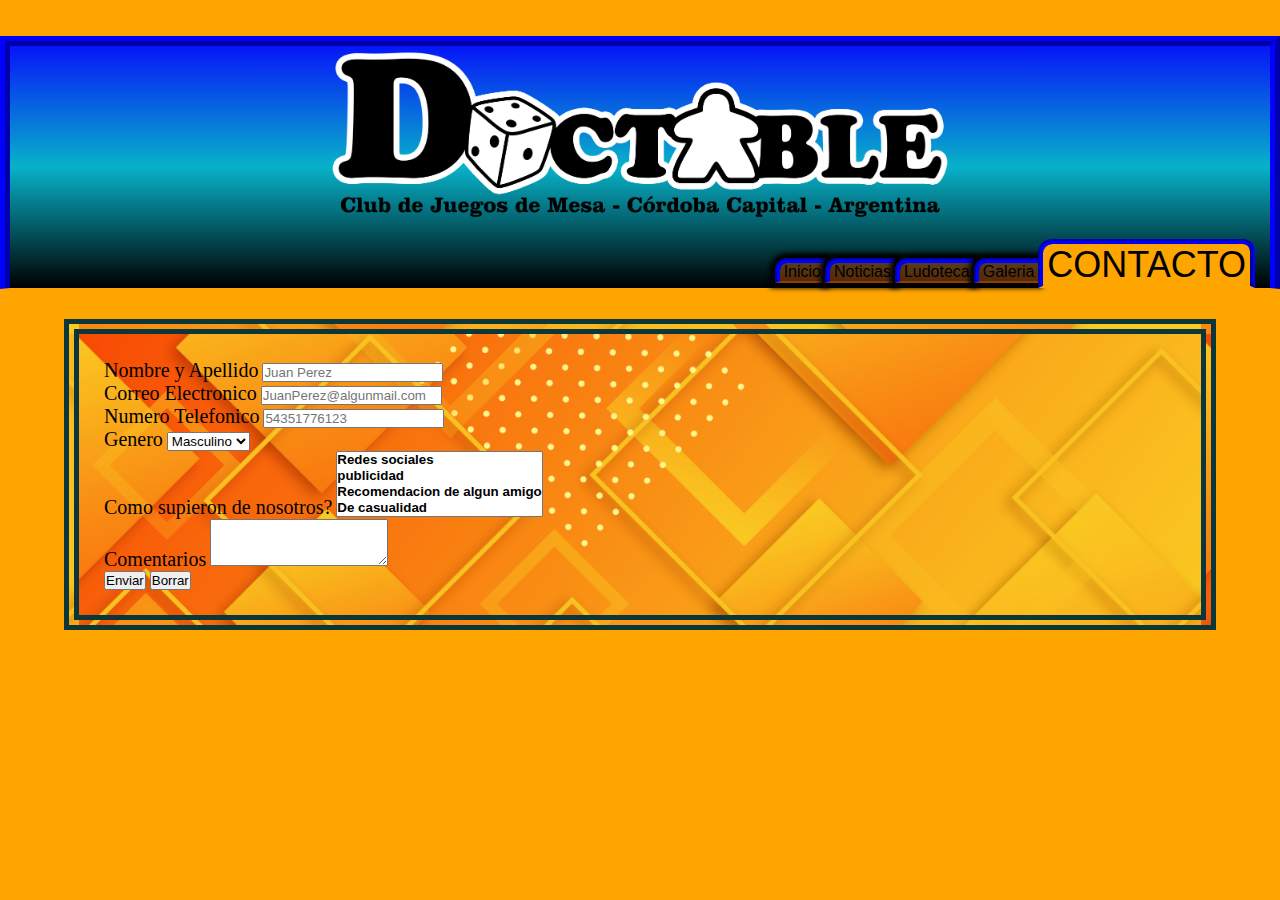
==== pages/contacto.html @ a6e2a00e "RevisionFinal" ====
<!DOCTYPE html>
<html lang="es">
<head>
    <meta charset="UTF-8">
    <meta http-equiv="X-UA-Compatible" content="IE=edge">
    <meta name="viewport" content="width=device-width, initial-scale=1.0">
    <meta name="description" content="Club de juego de mesa Doctable ubicado en cordoba contactate con nosotros para sacar cualquier duda"></head><br/><br/>
    <title>Doctable.cba</title>
    <link rel="stylesheet" href="https://cdn.jsdelivr.net/npm/bootstrap@4.6.1/dist/css/bootstrap.min.css" integrity="sha384-zCbKRCUGaJDkqS1kPbPd7TveP5iyJE0EjAuZQTgFLD2ylzuqKfdKlfG/eSrtxUkn" crossorigin="anonymous">
    <link rel="stylesheet" href="../css/estilo.css">
    <link rel="stylesheet" href="https://cdnjs.cloudflare.com/ajax/libs/font-awesome/6.1.1/css/all.min.css" integrity="sha512-KfkfwYDsLkIlwQp6LFnl8zNdLGxu9YAA1QvwINks4PhcElQSvqcyVLLD9aMhXd13uQjoXtEKNosOWaZqXgel0g==" crossorigin="anonymous" referrerpolicy="no-referrer" />
    <link rel="stylesheet" href="https://cdnjs.cloudflare.com/ajax/libs/animate.css/4.1.1/animate.min.css"/>
  </head>
<body class="fondoContacto">
    
    <header>
      <a href="../index.html"><img src="../images/Iso Doctable.png" alt="logo" class="logo"></a>
        <nav>
            <ul class="navegador">
                <li class="navIzquierda"><a href="../index.html">Inicio</a></li>
                <li class="navIzquierda"><a href="noticias.html">Noticias</a></li>
                <li class="navIzquierda"><a href="ludoteca.html">Ludoteca</a></li>
                <li class="navIzquierda"><a href="galeria.html">Galeria</a></li>
                <li class="navActivo"><a href="contacto.html">Contacto</a></li>
            </ul>
        </nav>
    </header>

    <main class="contacto">
        <form class="container formulario">
            <div class="form-group">
              <label for="exampleFormControlInput1">Nombre y Apellido</label>
              <input type="text" class="form-control" placeholder="Juan Perez">
            </div>
            <div class="form-group">
              <label for="exampleFormControlInput1">Correo Electronico</label>
              <input type="email" class="form-control" id="exampleFormControlInput1" placeholder="JuanPerez@algunmail.com">
            </div>
            <div class="form-group">
              <label for="exampleFormControlInput1">Numero Telefonico</label>
              <input type="email" class="form-control" id="exampleFormControlInput1" placeholder="54351776123">
            </div>
            <div class="form-group">
              <label for="exampleFormControlSelect1">Genero</label>
              <select class="form-control" id="exampleFormControlSelect1">
                <option>Masculino</option>
                <option>Femenino</option>
                <option>indefinido</option>
              </select>
            </div>
            <div class="form-group">
              <label for="exampleFormControlSelect2">Como supieron de nosotros?</label>
              <select multiple class="form-control" id="exampleFormControlSelect2">
                <option>Redes sociales</option>
                <option>publicidad</option>
                <option>Recomendacion de algun amigo</option>
                <option>De casualidad</option>
                <option>Por otro club</option>
              </select>
            </div>
            <div class="form-group">
              <label for="exampleFormControlTextarea1">Comentarios</label>
              <textarea class="form-control" id="exampleFormControlTextarea1" rows="3"></textarea>
            </div>
            <a href="./formulario.html"><button type="button" class="btn btn-primary">Enviar</button></a>
            <button type="reset" class="btn btn-secondary">Borrar</button>
          </form>
    </main>

    <footer id="pie">
        <div class="iconosFooter">
            <a href="https://www.instagram.com/doctable.cba/"target="_blank">
            <i class="fa-brands fa-instagram-square"></i></a>
            <a href="https://www.facebook.com/Doctablecba"target="_blank">
            <i class="fa-brands fa-facebook"></i>
            </a>
        </div>
    
    </footer>
    <script src="https://cdn.jsdelivr.net/npm/jquery@3.5.1/dist/jquery.slim.min.js" integrity="sha384-DfXdz2htPH0lsSSs5nCTpuj/zy4C+OGpamoFVy38MVBnE+IbbVYUew+OrCXaRkfj" crossorigin="anonymous"></script>
<script src="https://cdn.jsdelivr.net/npm/bootstrap@4.6.1/dist/js/bootstrap.bundle.min.js" integrity="sha384-fQybjgWLrvvRgtW6bFlB7jaZrFsaBXjsOMm/tB9LTS58ONXgqbR9W8oWht/amnpF" crossorigin="anonymous"></script>
</body>
</html>
---- css/estilo.css ----
@import url("https://fonts.googleapis.com/css?family=Raleway:200");
* {
  padding: 0;
  margin: 0;
  box-sizing: border-box;
}

body {
  height: auto;
  width: 100%;
  background-color: orange;
}

header {
  box-sizing: border-box;
  align-items: baseline;
  background-color: orange;
  background-image: linear-gradient(#0616f8, #07b2c9, black);
  border-top: 10px;
  border-right: 10px;
  border-left: 10px;
  border-color: blue;
  border-bottom: 0.1px hidden orange;
  border-style: ridge;
  margin-bottom: 15px;
  animation-name: fadeIn;
  animation-duration: 1s;
  animation-delay: 0s;
}
header .logo {
  margin-left: 25%;
  box-sizing: border-box;
  height: 50%;
  width: 50%;
  animation-duration: 3s;
  animation-name: tada;
}
header nav ul.navegador {
  display: flex;
  flex-flow: row wrap;
  align-items: baseline;
  justify-content: flex-end;
  font-family: Arial, Helvetica, sans-serif;
  list-style: none;
  font-size: 16px;
  text-align-last: right;
  margin-bottom: 0px;
  margin-right: 15px;
  margin-left: auto;
}
header nav ul.navegador .navActivo {
  font-size: 36px;
  text-transform: uppercase;
  background-color: orange;
  padding: 0 4px 0 4px;
  border: 5px groove blue;
  border-bottom: 2px solid orange;
  border-top-left-radius: 14px;
  margin-bottom: 0px;
}
header nav ul.navegador .navDerecha {
  background-color: rgba(255, 102, 0, 0.3411764706);
  border-bottom: 6px solid rgba(255, 102, 0, 0.3411764706);
  border-left: 0px hidden;
  border-top-left-radius: 0px;
  padding: 0 4px 0 4px;
  margin-bottom: 0px;
  box-shadow: 0px 0px 5px 5px black;
}
header nav ul.navegador .navIzquierda {
  background-color: rgba(255, 102, 0, 0.3411764706);
  border-bottom: 2px solid rgba(255, 102, 0, 0.3411764706);
  border-right: 0px hidden;
  border-top-right-radius: 0px;
  padding: 0 4px 0 4px;
  margin-bottom: 0px;
  box-shadow: 0px 0px 5px 5px black;
}
header nav ul.navegador li {
  display: inline-block;
  border: 5px groove blue;
  border-bottom-style: solid;
  border-top-right-radius: 12px;
  border-top-left-radius: 12px;
  margin: right 0.001px;
  margin-bottom: 0px;
}
header nav ul.navegador a {
  color: black;
  text-decoration: none;
}
@media only screen and (max-width: 455px) {
  header nav ul.navegador {
    font-size: 10px;
  }
  header ul .navActivo {
    font-size: 15px !important;
  }
  header section.inicioNoticias {
    width: 90%;
  }
  header h2.tituloNoticias {
    margin: 0 auto;
  }
  header img.juego1, header main section.inicioLudoteca img.juego2, main section.inicioLudoteca header img.juego2 {
    margin: 0 auto;
  }
  header img.juego2 {
    margin: 0 auto;
  }
}

main {
  box-sizing: border-box;
  width: 100%;
}
main .inicioGaleria {
  border: 12px inset #0000ff;
  border-radius: 60px;
}
main section.inicioNoticias {
  display: grid;
  grid-template-columns: 1fr 50px 1fr;
  grid-template-rows: 40px 200px 1fr;
  justify-items: center;
  margin: 0 auto;
  padding: 0;
  width: 80%;
  background-image: url(../images/fondo\ noticias.webp);
  background-size: cover;
  background-repeat: no-repeat;
}
main h2.tituloNoticias {
  grid-row: 1/2;
  grid-column: 1/4;
  justify-content: center;
  font-size: 35px;
  font-family: fantasy;
}
main h2.tituloNoticias a {
  text-decoration: none;
  color: green;
}
main div.fotoNoticias {
  display: flex;
  flex-flow: row wrap;
}
main .fotoNoticia {
  display: inline-block;
  height: 250px;
  width: 250px;
  border: 5px ridge orange;
  border-radius: 10px;
  margin-bottom: 10px;
}
main .fotoNoticia:hover {
  transform: scale(1.1);
  transition: 1s;
  box-shadow: 5px 5px 5px 5px #000000;
}
main .noticia1, main body.fondoNoticias section.noticias div.noticia2, body.fondoNoticias section.noticias main div.noticia2 {
  grid-row: 2/4;
  grid-column: 1/2;
}
main .noticia2 {
  grid-row: 2/4;
  grid-column: 3/4;
}
@media only screen and (max-width: 640px) {
  main section.inicioNoticias {
    display: grid;
    grid-template-columns: 1fr 200px 1fr;
    grid-template-rows: 40px 200px 220px;
  }
  main .noticia1, main body.fondoNoticias section.noticias div.noticia2, body.fondoNoticias section.noticias main div.noticia2 {
    grid-row: 2/3;
    grid-column: 2/3;
    justify-self: flex-start;
  }
  main .noticia2 {
    grid-row: 3/4;
    grid-column: 2/3;
    justify-self: flex-start;
    margin-top: 10px;
  }
  main .fotoNoticia {
    height: 200px;
    width: 200px;
  }
}
main section.inicioLudoteca {
  display: grid;
  grid-template-columns: 1fr 1fr 250px 1fr 1fr;
  grid-template-rows: 80px 220px 220px;
  width: 80%;
  margin: 0 auto;
  background-image: url(../images/Ludoteca_fondo.jpg);
  background-repeat: no-repeat;
  background-size: cover;
  margin-top: 25px;
  margin-bottom: 25px;
}
main section.inicioLudoteca h2.tituloLudoteca {
  grid-column: 1/6;
  grid-row: 1/2;
  text-align: center;
  font-size: 35px;
  font-family: fantasy;
  margin-bottom: 30px;
}
main section.inicioLudoteca .fotoJuego1 {
  grid-column: 1/3;
  grid-row: 2/3;
  margin-top: 5px;
}
main section.inicioLudoteca .fotojuego2 {
  grid-column: 1/3;
  grid-row: 3/4;
}
main section.inicioLudoteca .texto1, main section.inicioLudoteca .texto2 {
  grid-column: 2/6;
  grid-row: 2/3;
  display: inline-block;
  font-size: 16px;
  font-family: fantasy;
  overflow-x: auto;
  color: blue;
  margin-top: 5px;
  margin-left: 5%;
  margin-right: 5%;
  padding: 10px;
  border: 10px solid black;
  border-radius: 30px;
  background-color: aliceblue;
  opacity: 0.7;
}
main section.inicioLudoteca .texto2 {
  grid-column: 2/6;
  grid-row: 3/4;
}
main section.inicioLudoteca .juego1, main section.inicioLudoteca .juego2 {
  height: 200px;
  width: 200px;
  --borderWidth: 3px;
  background: #1D1F20;
  position: relative;
  border-radius: var(--borderWidth);
  margin-left: 5%;
}
main section.inicioLudoteca .juego1:after, main section.inicioLudoteca .juego2:after {
  content: "";
  position: absolute;
  top: calc(-1 * var(--borderWidth));
  left: calc(-1 * var(--borderWidth));
  height: calc(100% + var(--borderWidth) * 2);
  width: calc(100% + var(--borderWidth) * 2);
  background: linear-gradient(60deg, #f79533, #f37055, #ef4e7b, #a166ab, #5073b8, #1098ad, #07b39b, #6fba82);
  border-radius: calc(2 * var(--borderWidth));
  z-index: -1;
  animation: animatedgradient 3s ease alternate infinite;
  background-size: 300% 300%;
}
main section.inicioLudoteca .juego2 {
  margin-top: 10px;
  margin-left: 10%;
}
main section.inicioLudoteca u {
  display: block;
  margin-left: 30px;
}
@media only screen and (max-width: 600px) {
  main section.inicioLudoteca {
    display: grid;
    grid-template-columns: 1fr 220px 1fr;
    grid-template-rows: 40px 220px 220px 220px 220px;
    justify-items: center;
  }
  main section.inicioLudoteca .fotoJuego1 {
    grid-row: 2/3;
    grid-column: 2/3;
    margin-left: 0;
    justify-self: center;
  }
  main section.inicioLudoteca .fotoJuego2 {
    grid-row: 4/5;
    grid-column: 2/3;
    justify-self: center;
  }
  main section.inicioLudoteca .texto1, main section.inicioLudoteca .texto2 {
    grid-row: 3/4;
    grid-column: 2/3;
    height: auto;
    width: 100%;
    justify-self: center;
  }
  main section.inicioLudoteca .texto2 {
    grid-row: 5/6;
    grid-column: 2/3;
    height: auto;
    width: 100%;
    justify-self: center;
  }
  main section.inicioLudoteca .juego1, main section.inicioLudoteca .juego2 {
    margin: 0 auto;
  }
  main section.inicioLudoteca .juego2 {
    margin: 0 auto;
    margin-top: 10px;
  }
}
main section.inicioGaleria {
  display: flex;
  flex-flow: column nowrap;
  align-items: center;
  justify-content: center;
  box-sizing: border-box;
  height: auto;
  width: 75%;
  margin: 0 auto;
  padding: 5%;
  background-image: url(../images/marco_galeria.jpg);
  background-repeat: no-repeat;
  background-size: cover;
  margin-bottom: 50px;
}
main section.inicioGaleria h2.tituloGaleria {
  margin-bottom: 25px;
  font-size: 35px;
  font-family: fantasy;
}
main section.inicioGaleria .fotosGaleria {
  display: flex;
  flex-flow: row wrap;
  align-items: center;
  justify-content: center;
}
main section.inicioGaleria img.fotoGaleria {
  height: auto;
  width: 200px;
  border-radius: 25px;
  margin: 10px;
  border: 10px ridge #327c10;
}
main section.inicioGaleria img.fotoGaleria:hover {
  transform: scale(1.1);
  box-shadow: 0px 10px 20px 15px rgb(248, 10, 10);
  transition: 1s;
}
main .inicioLudoteca {
  border: 12px inset #3a373f;
  border-radius: 60px;
}
main section.inicioNoticias {
  display: grid;
  grid-template-columns: 1fr 50px 1fr;
  grid-template-rows: 40px 200px 1fr;
  justify-items: center;
  margin: 0 auto;
  padding: 0;
  width: 80%;
  background-image: url(../images/fondo\ noticias.webp);
  background-size: cover;
  background-repeat: no-repeat;
}
main h2.tituloNoticias {
  grid-row: 1/2;
  grid-column: 1/4;
  justify-content: center;
  font-size: 35px;
  font-family: fantasy;
}
main h2.tituloNoticias a {
  text-decoration: none;
  color: green;
}
main div.fotoNoticias {
  display: flex;
  flex-flow: row wrap;
}
main .fotoNoticia {
  display: inline-block;
  height: 250px;
  width: 250px;
  border: 5px ridge orange;
  border-radius: 10px;
  margin-bottom: 10px;
}
main .fotoNoticia:hover {
  transform: scale(1.1);
  transition: 1s;
  box-shadow: 5px 5px 5px 5px #000000;
}
main .noticia1, main body.fondoNoticias section.noticias div.noticia2, body.fondoNoticias section.noticias main div.noticia2 {
  grid-row: 2/4;
  grid-column: 1/2;
}
main .noticia2 {
  grid-row: 2/4;
  grid-column: 3/4;
}
@media only screen and (max-width: 640px) {
  main section.inicioNoticias {
    display: grid;
    grid-template-columns: 1fr 200px 1fr;
    grid-template-rows: 40px 200px 220px;
  }
  main .noticia1, main body.fondoNoticias section.noticias div.noticia2, body.fondoNoticias section.noticias main div.noticia2 {
    grid-row: 2/3;
    grid-column: 2/3;
    justify-self: flex-start;
  }
  main .noticia2 {
    grid-row: 3/4;
    grid-column: 2/3;
    justify-self: flex-start;
    margin-top: 10px;
  }
  main .fotoNoticia {
    height: 200px;
    width: 200px;
  }
}
main section.inicioLudoteca {
  display: grid;
  grid-template-columns: 1fr 1fr 250px 1fr 1fr;
  grid-template-rows: 80px 220px 220px;
  width: 80%;
  margin: 0 auto;
  background-image: url(../images/Ludoteca_fondo.jpg);
  background-repeat: no-repeat;
  background-size: cover;
  margin-top: 25px;
  margin-bottom: 25px;
}
main section.inicioLudoteca h2.tituloLudoteca {
  grid-column: 1/6;
  grid-row: 1/2;
  text-align: center;
  font-size: 35px;
  font-family: fantasy;
  margin-bottom: 30px;
}
main section.inicioLudoteca .fotoJuego1 {
  grid-column: 1/3;
  grid-row: 2/3;
  margin-top: 5px;
}
main section.inicioLudoteca .fotojuego2 {
  grid-column: 1/3;
  grid-row: 3/4;
}
main section.inicioLudoteca .texto1, main section.inicioLudoteca .texto2 {
  grid-column: 2/6;
  grid-row: 2/3;
  display: inline-block;
  font-size: 16px;
  font-family: fantasy;
  overflow-x: auto;
  color: blue;
  margin-top: 5px;
  margin-left: 5%;
  margin-right: 5%;
  padding: 10px;
  border: 10px solid black;
  border-radius: 30px;
  background-color: aliceblue;
  opacity: 0.7;
}
main section.inicioLudoteca .texto2 {
  grid-column: 2/6;
  grid-row: 3/4;
}
main section.inicioLudoteca .juego1, main section.inicioLudoteca .juego2 {
  height: 200px;
  width: 200px;
  --borderWidth: 3px;
  background: #1D1F20;
  position: relative;
  border-radius: var(--borderWidth);
  margin-left: 5%;
}
main section.inicioLudoteca .juego1:after, main section.inicioLudoteca .juego2:after {
  content: "";
  position: absolute;
  top: calc(-1 * var(--borderWidth));
  left: calc(-1 * var(--borderWidth));
  height: calc(100% + var(--borderWidth) * 2);
  width: calc(100% + var(--borderWidth) * 2);
  background: linear-gradient(60deg, #f79533, #f37055, #ef4e7b, #a166ab, #5073b8, #1098ad, #07b39b, #6fba82);
  border-radius: calc(2 * var(--borderWidth));
  z-index: -1;
  animation: animatedgradient 3s ease alternate infinite;
  background-size: 300% 300%;
}
main section.inicioLudoteca .juego2 {
  margin-top: 10px;
  margin-left: 10%;
}
main section.inicioLudoteca u {
  display: block;
  margin-left: 30px;
}
@media only screen and (max-width: 600px) {
  main section.inicioLudoteca {
    display: grid;
    grid-template-columns: 1fr 220px 1fr;
    grid-template-rows: 40px 220px 220px 220px 220px;
    justify-items: center;
  }
  main section.inicioLudoteca .fotoJuego1 {
    grid-row: 2/3;
    grid-column: 2/3;
    margin-left: 0;
    justify-self: center;
  }
  main section.inicioLudoteca .fotoJuego2 {
    grid-row: 4/5;
    grid-column: 2/3;
    justify-self: center;
  }
  main section.inicioLudoteca .texto1, main section.inicioLudoteca .texto2 {
    grid-row: 3/4;
    grid-column: 2/3;
    height: auto;
    width: 100%;
    justify-self: center;
  }
  main section.inicioLudoteca .texto2 {
    grid-row: 5/6;
    grid-column: 2/3;
    height: auto;
    width: 100%;
    justify-self: center;
  }
  main section.inicioLudoteca .juego1, main section.inicioLudoteca .juego2 {
    margin: 0 auto;
  }
  main section.inicioLudoteca .juego2 {
    margin: 0 auto;
    margin-top: 10px;
  }
}
main section.inicioGaleria {
  display: flex;
  flex-flow: column nowrap;
  align-items: center;
  justify-content: center;
  box-sizing: border-box;
  height: auto;
  width: 75%;
  margin: 0 auto;
  padding: 5%;
  background-image: url(../images/marco_galeria.jpg);
  background-repeat: no-repeat;
  background-size: cover;
  margin-bottom: 50px;
}
main section.inicioGaleria h2.tituloGaleria {
  margin-bottom: 25px;
  font-size: 35px;
  font-family: fantasy;
}
main section.inicioGaleria .fotosGaleria {
  display: flex;
  flex-flow: row wrap;
  align-items: center;
  justify-content: center;
}
main section.inicioGaleria img.fotoGaleria {
  height: auto;
  width: 200px;
  border-radius: 25px;
  margin: 10px;
  border: 10px ridge #327c10;
}
main section.inicioGaleria img.fotoGaleria:hover {
  transform: scale(1.1);
  box-shadow: 0px 10px 20px 15px rgb(248, 10, 10);
  transition: 1s;
}
main .inicioNoticias {
  border: 12px inset #a52a2a;
  border-radius: 60px;
}
main section.inicioNoticias {
  display: grid;
  grid-template-columns: 1fr 50px 1fr;
  grid-template-rows: 40px 200px 1fr;
  justify-items: center;
  margin: 0 auto;
  padding: 0;
  width: 80%;
  background-image: url(../images/fondo\ noticias.webp);
  background-size: cover;
  background-repeat: no-repeat;
}
main h2.tituloNoticias {
  grid-row: 1/2;
  grid-column: 1/4;
  justify-content: center;
  font-size: 35px;
  font-family: fantasy;
}
main h2.tituloNoticias a {
  text-decoration: none;
  color: green;
}
main div.fotoNoticias {
  display: flex;
  flex-flow: row wrap;
}
main .fotoNoticia {
  display: inline-block;
  height: 250px;
  width: 250px;
  border: 5px ridge orange;
  border-radius: 10px;
  margin-bottom: 10px;
}
main .fotoNoticia:hover {
  transform: scale(1.1);
  transition: 1s;
  box-shadow: 5px 5px 5px 5px #000000;
}
main .noticia1, main body.fondoNoticias section.noticias div.noticia2, body.fondoNoticias section.noticias main div.noticia2 {
  grid-row: 2/4;
  grid-column: 1/2;
}
main .noticia2 {
  grid-row: 2/4;
  grid-column: 3/4;
}
@media only screen and (max-width: 640px) {
  main section.inicioNoticias {
    display: grid;
    grid-template-columns: 1fr 200px 1fr;
    grid-template-rows: 40px 200px 220px;
  }
  main .noticia1, main body.fondoNoticias section.noticias div.noticia2, body.fondoNoticias section.noticias main div.noticia2 {
    grid-row: 2/3;
    grid-column: 2/3;
    justify-self: flex-start;
  }
  main .noticia2 {
    grid-row: 3/4;
    grid-column: 2/3;
    justify-self: flex-start;
    margin-top: 10px;
  }
  main .fotoNoticia {
    height: 200px;
    width: 200px;
  }
}
main section.inicioLudoteca {
  display: grid;
  grid-template-columns: 1fr 1fr 250px 1fr 1fr;
  grid-template-rows: 80px 220px 220px;
  width: 80%;
  margin: 0 auto;
  background-image: url(../images/Ludoteca_fondo.jpg);
  background-repeat: no-repeat;
  background-size: cover;
  margin-top: 25px;
  margin-bottom: 25px;
}
main section.inicioLudoteca h2.tituloLudoteca {
  grid-column: 1/6;
  grid-row: 1/2;
  text-align: center;
  font-size: 35px;
  font-family: fantasy;
  margin-bottom: 30px;
}
main section.inicioLudoteca .fotoJuego1 {
  grid-column: 1/3;
  grid-row: 2/3;
  margin-top: 5px;
}
main section.inicioLudoteca .fotojuego2 {
  grid-column: 1/3;
  grid-row: 3/4;
}
main section.inicioLudoteca .texto1, main section.inicioLudoteca .texto2 {
  grid-column: 2/6;
  grid-row: 2/3;
  display: inline-block;
  font-size: 16px;
  font-family: fantasy;
  overflow-x: auto;
  color: blue;
  margin-top: 5px;
  margin-left: 5%;
  margin-right: 5%;
  padding: 10px;
  border: 10px solid black;
  border-radius: 30px;
  background-color: aliceblue;
  opacity: 0.7;
}
main section.inicioLudoteca .texto2 {
  grid-column: 2/6;
  grid-row: 3/4;
}
main section.inicioLudoteca .juego1, main section.inicioLudoteca .juego2 {
  height: 200px;
  width: 200px;
  --borderWidth: 3px;
  background: #1D1F20;
  position: relative;
  border-radius: var(--borderWidth);
  margin-left: 5%;
}
main section.inicioLudoteca .juego1:after, main section.inicioLudoteca .juego2:after {
  content: "";
  position: absolute;
  top: calc(-1 * var(--borderWidth));
  left: calc(-1 * var(--borderWidth));
  height: calc(100% + var(--borderWidth) * 2);
  width: calc(100% + var(--borderWidth) * 2);
  background: linear-gradient(60deg, #f79533, #f37055, #ef4e7b, #a166ab, #5073b8, #1098ad, #07b39b, #6fba82);
  border-radius: calc(2 * var(--borderWidth));
  z-index: -1;
  animation: animatedgradient 3s ease alternate infinite;
  background-size: 300% 300%;
}
main section.inicioLudoteca .juego2 {
  margin-top: 10px;
  margin-left: 10%;
}
main section.inicioLudoteca u {
  display: block;
  margin-left: 30px;
}
@media only screen and (max-width: 600px) {
  main section.inicioLudoteca {
    display: grid;
    grid-template-columns: 1fr 220px 1fr;
    grid-template-rows: 40px 220px 220px 220px 220px;
    justify-items: center;
  }
  main section.inicioLudoteca .fotoJuego1 {
    grid-row: 2/3;
    grid-column: 2/3;
    margin-left: 0;
    justify-self: center;
  }
  main section.inicioLudoteca .fotoJuego2 {
    grid-row: 4/5;
    grid-column: 2/3;
    justify-self: center;
  }
  main section.inicioLudoteca .texto1, main section.inicioLudoteca .texto2 {
    grid-row: 3/4;
    grid-column: 2/3;
    height: auto;
    width: 100%;
    justify-self: center;
  }
  main section.inicioLudoteca .texto2 {
    grid-row: 5/6;
    grid-column: 2/3;
    height: auto;
    width: 100%;
    justify-self: center;
  }
  main section.inicioLudoteca .juego1, main section.inicioLudoteca .juego2 {
    margin: 0 auto;
  }
  main section.inicioLudoteca .juego2 {
    margin: 0 auto;
    margin-top: 10px;
  }
}
main section.inicioGaleria {
  display: flex;
  flex-flow: column nowrap;
  align-items: center;
  justify-content: center;
  box-sizing: border-box;
  height: auto;
  width: 75%;
  margin: 0 auto;
  padding: 5%;
  background-image: url(../images/marco_galeria.jpg);
  background-repeat: no-repeat;
  background-size: cover;
  margin-bottom: 50px;
}
main section.inicioGaleria h2.tituloGaleria {
  margin-bottom: 25px;
  font-size: 35px;
  font-family: fantasy;
}
main section.inicioGaleria .fotosGaleria {
  display: flex;
  flex-flow: row wrap;
  align-items: center;
  justify-content: center;
}
main section.inicioGaleria img.fotoGaleria {
  height: auto;
  width: 200px;
  border-radius: 25px;
  margin: 10px;
  border: 10px ridge #327c10;
}
main section.inicioGaleria img.fotoGaleria:hover {
  transform: scale(1.1);
  box-shadow: 0px 10px 20px 15px rgb(248, 10, 10);
  transition: 1s;
}

footer .iconosFooter {
  height: 20px;
  position: fixed;
  padding: 10px;
  bottom: 40px;
  left: 15px;
}
footer i {
  font-size: 50px;
}

body.fondoNoticias {
  background-image: url(../images/background_noticias.webp);
}
body.fondoNoticias section.noticias {
  display: grid;
  grid-template-columns: 200px 1fr 1fr;
  grid-template-rows: 10px 250px 1fr;
  justify-items: center;
  padding: 15px;
  margin-bottom: 40px;
}
body.fondoNoticias section.noticias div.noticia1, body.fondoNoticias section.noticias div.noticia2 {
  grid-column: 1/4;
  grid-row: 2/3;
  display: flex;
  flex-direction: row;
}
body.fondoNoticias section.noticias div.noticia1 .imgNoticia, body.fondoNoticias section.noticias div.noticia2 .imgNoticia {
  height: 200px;
  width: 200px;
  margin-top: 25px;
  border: 11px double blueviolet;
}
body.fondoNoticias section.noticias div.noticia1 .infoNoticia, body.fondoNoticias section.noticias div.noticia2 .infoNoticia {
  font-size: 19px;
  font-family: fantasy;
  color: blue;
  overflow-y: auto;
  height: 200px;
  max-width: 90%;
  min-width: 300px;
  margin-top: 25px;
  margin-right: 15px;
  margin-left: 10px;
  padding: 10px;
  border: 5px double black;
  border-radius: 30px;
  background-color: aliceblue;
  opacity: 0.7;
  text-align: justify;
}
body.fondoNoticias section.noticias div.noticia2 {
  grid-column: 1/4;
  grid-row: 3/4;
  display: flex;
  flex-direction: row;
  margin-bottom: 20px;
}
@media only screen and (max-width: 1000px) {
  body.fondoNoticias .infoNoticia {
    font-size: 14px;
  }
}
@media only screen and (max-width: 500px) {
  body.fondoNoticias section.noticias {
    grid-template-columns: 1fr 200px 1fr;
    grid-template-rows: 10px 200px 200px 200px 1fr;
    justify-content: center;
  }
  body.fondoNoticias section.noticias div.noticia1, body.fondoNoticias section.noticias div.noticia2 {
    display: flex;
    flex-flow: column nowrap;
    flex-direction: column;
    align-self: center;
    justify-self: center;
    grid-column: 2/3;
    grid-row: 2/4;
  }
  body.fondoNoticias section.noticias div.noticia1 .infoNoticia, body.fondoNoticias section.noticias div.noticia2 .infoNoticia {
    font-size: 12px;
  }
  body.fondoNoticias section.noticias div.noticia2 {
    display: flex;
    flex-flow: column nowrap;
    flex-direction: column;
    align-self: center;
    justify-self: center;
    grid-column: 2/3;
    grid-row: 4/6;
  }
  body.fondoNoticias .imgNoticia {
    height: 250px;
    width: 250px;
    margin: 0 auto;
  }
  body.fondoNoticias .infoNoticia {
    margin: 0 auto;
    margin-top: 15px;
  }
}

body.fondoLudoteca {
  background-image: url(../images/fondo_ludoteca.jpg);
  background-attachment: fixed;
}

main section.juegoLudoteca div.juegoLudoteca1 {
  display: grid;
  grid-template-columns: 1fr 1fr 250px 1fr 1fr;
  grid-template-rows: 80px 220px 20px 280px;
  width: 80%;
  margin: 0 auto;
  background-image: url(../images/Ludoteca_fondo.jpg);
  background-repeat: no-repeat;
  background-size: cover;
  margin-top: 25px;
  margin-bottom: 25px;
  border: 10px double black;
}
main section.juegoLudoteca div.juegoLudoteca1 h2.civilization {
  grid-column: 1/6;
  grid-row: 1/2;
  font-size: 26px;
  font-family: fantasy;
  text-align: center;
  color: blue;
}
main section.juegoLudoteca div.juegoLudoteca1 .tituloLudoteca2 {
  grid-column: 1/6;
  grid-row: 3/4;
  text-align: center;
  text-transform: uppercase;
  font-family: fantasy;
  font-size: 16px;
}
main section.juegoLudoteca div.juegoLudoteca1 p.sinopsisLudoteca {
  grid-column: 3/6;
  grid-row: 2/3;
  display: inline-block;
  font-size: 16px;
  font-family: fantasy;
  overflow-x: auto;
  color: blue;
  margin-top: 5px;
  margin-left: 5%;
  margin-right: 5%;
  padding: 10px;
  border: 10px solid black;
  border-radius: 30px;
  background-color: aliceblue;
  opacity: 0.7;
}
main section.juegoLudoteca div.juegoLudoteca1 p.sinopsisLudoteca span.tituloLudoteca {
  display: block;
  text-transform: uppercase;
  margin-left: 12%;
}
main section.juegoLudoteca div.juegoLudoteca1 img.imgJuego {
  grid-column: 1/3;
  grid-row: 2/3;
  justify-self: center;
  margin-top: 5px;
  height: 200px;
  width: 200px;
  border-radius: 50px;
  border: 5px;
  border-style: double;
  margin-left: 5%;
}
main section.juegoLudoteca div.juegoLudoteca1 iframe.videoLudoteca {
  grid-column: 1/6;
  grid-row: 4/5;
  justify-self: center;
  height: 250px;
  width: 445px;
  border-radius: 15px;
  border: 4px double blueviolet;
  box-shadow: 0px 0px 10px 10px white;
}
main section.juegoLudoteca div.juegoLudoteca2 {
  display: grid;
  grid-template-columns: 1fr 1fr 250px 1fr 1fr;
  grid-template-rows: 80px 220px 20px 280px;
  width: 80%;
  margin: 0 auto;
  background-image: url(../images/Ludoteca_fondo.jpg);
  background-repeat: no-repeat;
  background-size: cover;
  margin-top: 25px;
  margin-bottom: 25px;
  border: 10px double black;
}
main section.juegoLudoteca div.juegoLudoteca2 h2.wonders {
  grid-column: 1/6;
  grid-row: 1/2;
  font-size: 26px;
  font-family: fantasy;
  text-align: center;
  color: blue;
}
main section.juegoLudoteca div.juegoLudoteca2 .tituloLudoteca2 {
  grid-column: 1/6;
  grid-row: 3/4;
  text-align: center;
  text-transform: uppercase;
  font-family: fantasy;
  font-size: 16px;
}
main section.juegoLudoteca div.juegoLudoteca2 p.sinopsisLudoteca {
  grid-column: 3/6;
  grid-row: 2/3;
  display: inline-block;
  font-size: 16px;
  font-family: fantasy;
  overflow-x: auto;
  color: blue;
  margin-top: 5px;
  margin-left: 5%;
  margin-right: 5%;
  padding: 10px;
  border: 10px solid black;
  border-radius: 30px;
  background-color: aliceblue;
  opacity: 0.7;
}
main section.juegoLudoteca div.juegoLudoteca2 p.sinopsisLudoteca span.tituloLudoteca {
  display: block;
  text-transform: uppercase;
  margin-left: 12%;
}
main section.juegoLudoteca div.juegoLudoteca2 img.imgJuego {
  grid-column: 1/3;
  grid-row: 2/3;
  justify-self: center;
  margin-top: 5px;
  height: 200px;
  width: 200px;
  border-radius: 50px;
  border: 5px;
  border-style: double;
  margin-left: 5%;
}
main section.juegoLudoteca div.juegoLudoteca2 iframe.videoLudoteca {
  grid-column: 1/6;
  grid-row: 4/5;
  justify-self: center;
  height: 250px;
  width: 445px;
  border-radius: 15px;
  border: 4px double blueviolet;
  box-shadow: 0px 0px 10px 10px white;
}
@media only screen and (max-width: 700px) {
  main section.juegoLudoteca div.juegoLudoteca1 {
    grid-template-columns: 1fr 300px 1fr;
    grid-template-rows: 40px 200px 200px 200px 1fr;
    justify-content: center;
  }
  main section.juegoLudoteca div.juegoLudoteca1 h2.civilization {
    grid-column: 1/4;
    grid-row: 1/2;
    margin: auto;
  }
  main section.juegoLudoteca div.juegoLudoteca1 img.imgJuego {
    grid-column: 1/4;
    grid-row: 2/3;
    margin: auto;
  }
  main section.juegoLudoteca div.juegoLudoteca1 p.sinopsisLudoteca {
    grid-column: 1/4;
    grid-row: 3/4;
    width: 80%;
    height: 80%;
    margin: auto;
  }
  main section.juegoLudoteca div.juegoLudoteca1 iframe.videoLudoteca {
    grid-column: 1/4;
    grid-row: 4/6;
    width: 80%;
    height: 90%;
    margin-bottom: 15px;
  }
  main section.juegoLudoteca div.juegoLudoteca2 {
    grid-template-columns: 1fr 300px 1fr;
    grid-template-rows: 40px 200px 200px 200px 1fr;
    justify-content: center;
  }
  main section.juegoLudoteca div.juegoLudoteca2 h2.wonders {
    grid-column: 1/4;
    grid-row: 1/2;
    margin: auto;
  }
  main section.juegoLudoteca div.juegoLudoteca2 img.imgJuego {
    grid-column: 1/4;
    grid-row: 2/3;
    margin: auto;
  }
  main section.juegoLudoteca div.juegoLudoteca2 p.sinopsisLudoteca {
    grid-column: 1/4;
    grid-row: 3/4;
    width: 80%;
    height: 80%;
    margin: auto;
  }
  main section.juegoLudoteca div.juegoLudoteca2 iframe.videoLudoteca {
    grid-column: 1/4;
    grid-row: 4/6;
    width: 80%;
    height: 90%;
    margin-bottom: 15px;
  }
}

.fondoGaleria {
  background-image: url(../images/marco_galeria.jpg);
  background-size: cover;
  background-repeat: no-repeat;
}

section.carrusel {
  margin-top: 15%;
  margin-bottom: 50px;
  width: 80%;
  margin-left: 10%;
  border: 15px solid blue;
  border-radius: 40px;
}
section.carrusel .fotoGaleria {
  height: 50%;
  width: 60%;
}

main.contacto form.formulario {
  background-image: url(../images/fondoFormulario.png);
  background-size: cover;
  width: 90%;
  margin: 0 auto;
  margin-top: 30px;
  padding: 25px;
  border: 15px double rgb(11, 55, 58);
}
main.contacto form.formulario label {
  font-family: fantasy;
  font-size: 20px;
}
main.contacto form.formulario option {
  font-weight: bolder;
}

main.agradecimiento {
  border: 10px solid blueviolet;
  background-color: #eea928;
  background-image: url(https://acegif.com/wp-content/gif/confetti-44.gif);
  background-repeat: no-repeat;
  background-size: cover;
}
main.agradecimiento div.jumbotron {
  background-color: transparent;
}
main.agradecimiento div.jumbotron .jugando {
  animation-name: heartBeat;
  animation-duration: 2s;
}

@keyframes fadeIn {
  from {
    opacity: 0;
  }
  to {
    opacity: 1;
  }
}
@keyframes animatedgradient {
  0% {
    background-position: 0% 50%;
  }
  50% {
    background-position: 100% 50%;
  }
  100% {
    background-position: 0% 50%;
  }
}

/*# sourceMappingURL=estilo.css.map */
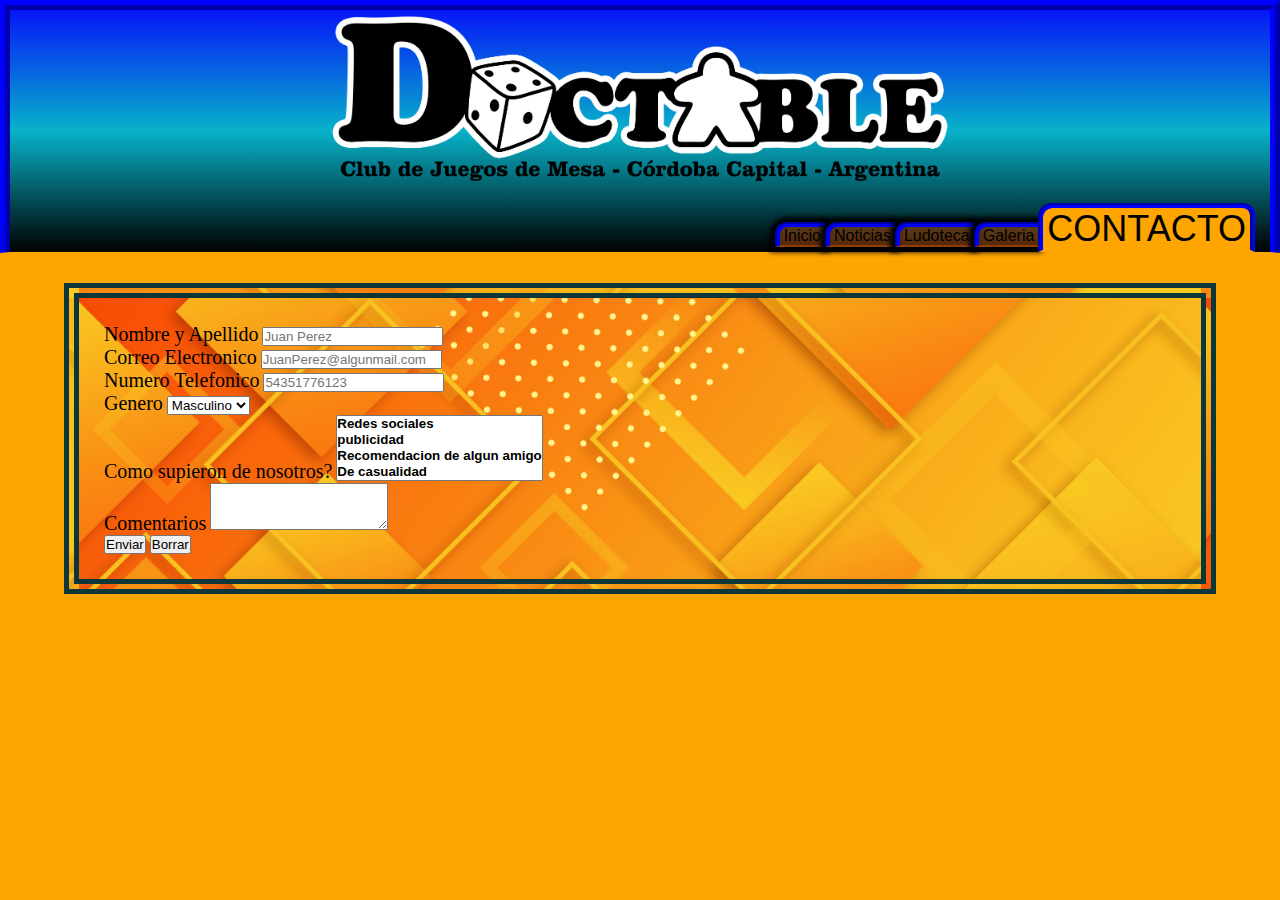
==== commit ecaf3c8f: "ahoraSi" ====
--- a/pages/contacto.html
+++ b/pages/contacto.html
@@ -4,7 +4,7 @@
     <meta charset="UTF-8">
     <meta http-equiv="X-UA-Compatible" content="IE=edge">
     <meta name="viewport" content="width=device-width, initial-scale=1.0">
-    <meta name="description" content="Club de juego de mesa Doctable ubicado en cordoba contactate con nosotros para sacar cualquier duda"></head><br/><br/>
+    <meta name="description" content="Club de juego de mesa Doctable ubicado en cordoba contactate con nosotros para sacar cualquier duda"></head>
     <title>Doctable.cba</title>
     <link rel="stylesheet" href="https://cdn.jsdelivr.net/npm/bootstrap@4.6.1/dist/css/bootstrap.min.css" integrity="sha384-zCbKRCUGaJDkqS1kPbPd7TveP5iyJE0EjAuZQTgFLD2ylzuqKfdKlfG/eSrtxUkn" crossorigin="anonymous">
     <link rel="stylesheet" href="../css/estilo.css">
--- a/css/estilo.css
+++ b/css/estilo.css
@@ -2,7 +2,8 @@
 * {
   padding: 0;
   margin: 0;
-  box-sizing: border-box;
+  -webkit-box-sizing: border-box;
+          box-sizing: border-box;
 }
 
 body {
@@ -12,9 +13,13 @@
 }
 
 header {
-  box-sizing: border-box;
-  align-items: baseline;
+  -webkit-box-sizing: border-box;
+          box-sizing: border-box;
+  -webkit-box-align: baseline;
+      -ms-flex-align: baseline;
+          align-items: baseline;
   background-color: orange;
+  background-image: -webkit-gradient(linear, left top, left bottom, from(#0616f8), color-stop(#07b2c9), to(black));
   background-image: linear-gradient(#0616f8, #07b2c9, black);
   border-top: 10px;
   border-right: 10px;
@@ -23,23 +28,40 @@
   border-bottom: 0.1px hidden orange;
   border-style: ridge;
   margin-bottom: 15px;
-  animation-name: fadeIn;
-  animation-duration: 1s;
-  animation-delay: 0s;
-}
+  -webkit-animation-name: fadeIn;
+          animation-name: fadeIn;
+  -webkit-animation-duration: 1s;
+          animation-duration: 1s;
+  -webkit-animation-delay: 0s;
+          animation-delay: 0s;
+}
+
 header .logo {
   margin-left: 25%;
-  box-sizing: border-box;
+  -webkit-box-sizing: border-box;
+          box-sizing: border-box;
   height: 50%;
   width: 50%;
-  animation-duration: 3s;
-  animation-name: tada;
-}
+  -webkit-animation-duration: 3s;
+          animation-duration: 3s;
+  -webkit-animation-name: tada;
+          animation-name: tada;
+}
+
 header nav ul.navegador {
+  display: -webkit-box;
+  display: -ms-flexbox;
   display: flex;
-  flex-flow: row wrap;
-  align-items: baseline;
-  justify-content: flex-end;
+  -webkit-box-orient: horizontal;
+  -webkit-box-direction: normal;
+      -ms-flex-flow: row wrap;
+          flex-flow: row wrap;
+  -webkit-box-align: baseline;
+      -ms-flex-align: baseline;
+          align-items: baseline;
+  -webkit-box-pack: end;
+      -ms-flex-pack: end;
+          justify-content: flex-end;
   font-family: Arial, Helvetica, sans-serif;
   list-style: none;
   font-size: 16px;
@@ -48,6 +70,7 @@
   margin-right: 15px;
   margin-left: auto;
 }
+
 header nav ul.navegador .navActivo {
   font-size: 36px;
   text-transform: uppercase;
@@ -58,24 +81,29 @@
   border-top-left-radius: 14px;
   margin-bottom: 0px;
 }
+
 header nav ul.navegador .navDerecha {
-  background-color: rgba(255, 102, 0, 0.3411764706);
-  border-bottom: 6px solid rgba(255, 102, 0, 0.3411764706);
+  background-color: #ff660057;
+  border-bottom: 6px solid #ff660057;
   border-left: 0px hidden;
   border-top-left-radius: 0px;
   padding: 0 4px 0 4px;
   margin-bottom: 0px;
-  box-shadow: 0px 0px 5px 5px black;
-}
+  -webkit-box-shadow: 0px 0px 5px 5px black;
+          box-shadow: 0px 0px 5px 5px black;
+}
+
 header nav ul.navegador .navIzquierda {
-  background-color: rgba(255, 102, 0, 0.3411764706);
-  border-bottom: 2px solid rgba(255, 102, 0, 0.3411764706);
+  background-color: #ff660057;
+  border-bottom: 2px solid #ff660057;
   border-right: 0px hidden;
   border-top-right-radius: 0px;
   padding: 0 4px 0 4px;
   margin-bottom: 0px;
-  box-shadow: 0px 0px 5px 5px black;
-}
+  -webkit-box-shadow: 0px 0px 5px 5px black;
+          box-shadow: 0px 0px 5px 5px black;
+}
+
 header nav ul.navegador li {
   display: inline-block;
   border: 5px groove blue;
@@ -85,10 +113,12 @@
   margin: right 0.001px;
   margin-bottom: 0px;
 }
+
 header nav ul.navegador a {
   color: black;
   text-decoration: none;
 }
+
 @media only screen and (max-width: 455px) {
   header nav ul.navegador {
     font-size: 10px;
@@ -111,40 +141,61 @@
 }
 
 main {
-  box-sizing: border-box;
+  -webkit-box-sizing: border-box;
+          box-sizing: border-box;
   width: 100%;
 }
+
 main .inicioGaleria {
   border: 12px inset #0000ff;
   border-radius: 60px;
 }
+
 main section.inicioNoticias {
+  display: -ms-grid;
   display: grid;
-  grid-template-columns: 1fr 50px 1fr;
-  grid-template-rows: 40px 200px 1fr;
+  -ms-grid-columns: 1fr 50px 1fr;
+      grid-template-columns: 1fr 50px 1fr;
+  -ms-grid-rows: 40px 200px 1fr;
+      grid-template-rows: 40px 200px 1fr;
   justify-items: center;
   margin: 0 auto;
   padding: 0;
   width: 80%;
-  background-image: url(../images/fondo\ noticias.webp);
+  background-image: url(../images/fondoNoticias.webp);
   background-size: cover;
   background-repeat: no-repeat;
 }
+
 main h2.tituloNoticias {
+  -ms-grid-row: 1;
+  -ms-grid-row-span: 1;
   grid-row: 1/2;
+  -ms-grid-column: 1;
+  -ms-grid-column-span: 3;
   grid-column: 1/4;
-  justify-content: center;
+  -webkit-box-pack: center;
+      -ms-flex-pack: center;
+          justify-content: center;
   font-size: 35px;
   font-family: fantasy;
 }
+
 main h2.tituloNoticias a {
   text-decoration: none;
   color: green;
 }
+
 main div.fotoNoticias {
+  display: -webkit-box;
+  display: -ms-flexbox;
   display: flex;
-  flex-flow: row wrap;
-}
+  -webkit-box-orient: horizontal;
+  -webkit-box-direction: normal;
+      -ms-flex-flow: row wrap;
+          flex-flow: row wrap;
+}
+
 main .fotoNoticia {
   display: inline-block;
   height: 250px;
@@ -153,33 +204,59 @@
   border-radius: 10px;
   margin-bottom: 10px;
 }
+
 main .fotoNoticia:hover {
-  transform: scale(1.1);
+  -webkit-transform: scale(1.1);
+          transform: scale(1.1);
+  -webkit-transition: 1s;
   transition: 1s;
-  box-shadow: 5px 5px 5px 5px #000000;
-}
+  -webkit-box-shadow: 5px 5px 5px 5px #000000;
+          box-shadow: 5px 5px 5px 5px #000000;
+}
+
 main .noticia1, main body.fondoNoticias section.noticias div.noticia2, body.fondoNoticias section.noticias main div.noticia2 {
-  grid-row: 2/4;
-  grid-column: 1/2;
-}
+  -ms-grid-row: 2;
+  -ms-grid-row-span: 2;
+  grid-row: 2 / 4;
+  -ms-grid-column: 1;
+  -ms-grid-column-span: 1;
+  grid-column: 1 / 2;
+}
+
 main .noticia2 {
-  grid-row: 2/4;
-  grid-column: 3/4;
-}
+  -ms-grid-row: 2;
+  -ms-grid-row-span: 2;
+  grid-row: 2 / 4;
+  -ms-grid-column: 3;
+  -ms-grid-column-span: 1;
+  grid-column: 3 / 4;
+}
+
 @media only screen and (max-width: 640px) {
   main section.inicioNoticias {
+    display: -ms-grid;
     display: grid;
-    grid-template-columns: 1fr 200px 1fr;
-    grid-template-rows: 40px 200px 220px;
+    -ms-grid-columns: 1fr 200px 1fr;
+        grid-template-columns: 1fr 200px 1fr;
+    -ms-grid-rows: 40px 200px 220px;
+        grid-template-rows: 40px 200px 220px;
   }
   main .noticia1, main body.fondoNoticias section.noticias div.noticia2, body.fondoNoticias section.noticias main div.noticia2 {
-    grid-row: 2/3;
-    grid-column: 2/3;
+    -ms-grid-row: 2;
+    -ms-grid-row-span: 1;
+    grid-row: 2 / 3;
+    -ms-grid-column: 2;
+    -ms-grid-column-span: 1;
+    grid-column: 2 / 3;
     justify-self: flex-start;
   }
   main .noticia2 {
-    grid-row: 3/4;
-    grid-column: 2/3;
+    -ms-grid-row: 3;
+    -ms-grid-row-span: 1;
+    grid-row: 3 / 4;
+    -ms-grid-column: 2;
+    -ms-grid-column-span: 1;
+    grid-column: 2 / 3;
     justify-self: flex-start;
     margin-top: 10px;
   }
@@ -188,10 +265,14 @@
     width: 200px;
   }
 }
+
 main section.inicioLudoteca {
+  display: -ms-grid;
   display: grid;
-  grid-template-columns: 1fr 1fr 250px 1fr 1fr;
-  grid-template-rows: 80px 220px 220px;
+  -ms-grid-columns: 1fr 1fr 250px 1fr 1fr;
+      grid-template-columns: 1fr 1fr 250px 1fr 1fr;
+  -ms-grid-rows: 80px 220px 220px;
+      grid-template-rows: 80px 220px 220px;
   width: 80%;
   margin: 0 auto;
   background-image: url(../images/Ludoteca_fondo.jpg);
@@ -200,25 +281,45 @@
   margin-top: 25px;
   margin-bottom: 25px;
 }
+
 main section.inicioLudoteca h2.tituloLudoteca {
+  -ms-grid-column: 1;
+  -ms-grid-column-span: 5;
   grid-column: 1/6;
-  grid-row: 1/2;
+  -ms-grid-row: 1;
+  -ms-grid-row-span: 1;
+  grid-row: 1 / 2;
   text-align: center;
   font-size: 35px;
   font-family: fantasy;
   margin-bottom: 30px;
 }
+
 main section.inicioLudoteca .fotoJuego1 {
+  -ms-grid-column: 1;
+  -ms-grid-column-span: 2;
   grid-column: 1/3;
+  -ms-grid-row: 2;
+  -ms-grid-row-span: 1;
   grid-row: 2/3;
   margin-top: 5px;
 }
+
 main section.inicioLudoteca .fotojuego2 {
+  -ms-grid-column: 1;
+  -ms-grid-column-span: 2;
   grid-column: 1/3;
+  -ms-grid-row: 3;
+  -ms-grid-row-span: 1;
   grid-row: 3/4;
 }
+
 main section.inicioLudoteca .texto1, main section.inicioLudoteca .texto2 {
+  -ms-grid-column: 2;
+  -ms-grid-column-span: 4;
   grid-column: 2/6;
+  -ms-grid-row: 2;
+  -ms-grid-row-span: 1;
   grid-row: 2/3;
   display: inline-block;
   font-size: 16px;
@@ -234,10 +335,16 @@
   background-color: aliceblue;
   opacity: 0.7;
 }
+
 main section.inicioLudoteca .texto2 {
+  -ms-grid-column: 2;
+  -ms-grid-column-span: 4;
   grid-column: 2/6;
+  -ms-grid-row: 3;
+  -ms-grid-row-span: 1;
   grid-row: 3/4;
 }
+
 main section.inicioLudoteca .juego1, main section.inicioLudoteca .juego2 {
   height: 200px;
   width: 200px;
@@ -247,8 +354,9 @@
   border-radius: var(--borderWidth);
   margin-left: 5%;
 }
+
 main section.inicioLudoteca .juego1:after, main section.inicioLudoteca .juego2:after {
-  content: "";
+  content: '';
   position: absolute;
   top: calc(-1 * var(--borderWidth));
   left: calc(-1 * var(--borderWidth));
@@ -257,48 +365,75 @@
   background: linear-gradient(60deg, #f79533, #f37055, #ef4e7b, #a166ab, #5073b8, #1098ad, #07b39b, #6fba82);
   border-radius: calc(2 * var(--borderWidth));
   z-index: -1;
-  animation: animatedgradient 3s ease alternate infinite;
+  -webkit-animation: animatedgradient 3s ease alternate infinite;
+          animation: animatedgradient 3s ease alternate infinite;
   background-size: 300% 300%;
 }
+
 main section.inicioLudoteca .juego2 {
   margin-top: 10px;
   margin-left: 10%;
 }
+
 main section.inicioLudoteca u {
   display: block;
   margin-left: 30px;
 }
+
 @media only screen and (max-width: 600px) {
   main section.inicioLudoteca {
+    display: -ms-grid;
     display: grid;
-    grid-template-columns: 1fr 220px 1fr;
-    grid-template-rows: 40px 220px 220px 220px 220px;
+    -ms-grid-columns: 1fr 220px 1fr;
+        grid-template-columns: 1fr 220px 1fr;
+    -ms-grid-rows: 40px 220px 220px 220px 220px;
+        grid-template-rows: 40px 220px 220px 220px 220px;
     justify-items: center;
   }
   main section.inicioLudoteca .fotoJuego1 {
+    -ms-grid-row: 2;
+    -ms-grid-row-span: 1;
     grid-row: 2/3;
+    -ms-grid-column: 2;
+    -ms-grid-column-span: 1;
     grid-column: 2/3;
     margin-left: 0;
-    justify-self: center;
+    -ms-grid-column-align: center;
+        justify-self: center;
   }
   main section.inicioLudoteca .fotoJuego2 {
-    grid-row: 4/5;
-    grid-column: 2/3;
-    justify-self: center;
+    -ms-grid-row: 4;
+    -ms-grid-row-span: 1;
+    grid-row: 4 / 5;
+    -ms-grid-column: 2;
+    -ms-grid-column-span: 1;
+    grid-column: 2 / 3;
+    -ms-grid-column-align: center;
+        justify-self: center;
   }
   main section.inicioLudoteca .texto1, main section.inicioLudoteca .texto2 {
-    grid-row: 3/4;
-    grid-column: 2/3;
+    -ms-grid-row: 3;
+    -ms-grid-row-span: 1;
+    grid-row: 3 / 4;
+    -ms-grid-column: 2;
+    -ms-grid-column-span: 1;
+    grid-column: 2 / 3;
     height: auto;
     width: 100%;
-    justify-self: center;
+    -ms-grid-column-align: center;
+        justify-self: center;
   }
   main section.inicioLudoteca .texto2 {
-    grid-row: 5/6;
-    grid-column: 2/3;
+    -ms-grid-row: 5;
+    -ms-grid-row-span: 1;
+    grid-row: 5 / 6;
+    -ms-grid-column: 2;
+    -ms-grid-column-span: 1;
+    grid-column: 2 / 3;
     height: auto;
     width: 100%;
-    justify-self: center;
+    -ms-grid-column-align: center;
+        justify-self: center;
   }
   main section.inicioLudoteca .juego1, main section.inicioLudoteca .juego2 {
     margin: 0 auto;
@@ -308,12 +443,23 @@
     margin-top: 10px;
   }
 }
+
 main section.inicioGaleria {
+  display: -webkit-box;
+  display: -ms-flexbox;
   display: flex;
-  flex-flow: column nowrap;
-  align-items: center;
-  justify-content: center;
-  box-sizing: border-box;
+  -webkit-box-orient: vertical;
+  -webkit-box-direction: normal;
+      -ms-flex-flow: column nowrap;
+          flex-flow: column nowrap;
+  -webkit-box-align: center;
+      -ms-flex-align: center;
+          align-items: center;
+  -webkit-box-pack: center;
+      -ms-flex-pack: center;
+          justify-content: center;
+  -webkit-box-sizing: border-box;
+          box-sizing: border-box;
   height: auto;
   width: 75%;
   margin: 0 auto;
@@ -323,17 +469,29 @@
   background-size: cover;
   margin-bottom: 50px;
 }
+
 main section.inicioGaleria h2.tituloGaleria {
   margin-bottom: 25px;
   font-size: 35px;
   font-family: fantasy;
 }
+
 main section.inicioGaleria .fotosGaleria {
+  display: -webkit-box;
+  display: -ms-flexbox;
   display: flex;
-  flex-flow: row wrap;
-  align-items: center;
-  justify-content: center;
-}
+  -webkit-box-orient: horizontal;
+  -webkit-box-direction: normal;
+      -ms-flex-flow: row wrap;
+          flex-flow: row wrap;
+  -webkit-box-align: center;
+      -ms-flex-align: center;
+          align-items: center;
+  -webkit-box-pack: center;
+      -ms-flex-pack: center;
+          justify-content: center;
+}
+
 main section.inicioGaleria img.fotoGaleria {
   height: auto;
   width: 200px;
@@ -341,42 +499,66 @@
   margin: 10px;
   border: 10px ridge #327c10;
 }
+
 main section.inicioGaleria img.fotoGaleria:hover {
-  transform: scale(1.1);
-  box-shadow: 0px 10px 20px 15px rgb(248, 10, 10);
+  -webkit-transform: scale(1.1);
+          transform: scale(1.1);
+  -webkit-box-shadow: 0px 10px 20px 15px #f80a0a;
+          box-shadow: 0px 10px 20px 15px #f80a0a;
+  -webkit-transition: 1s;
   transition: 1s;
 }
+
 main .inicioLudoteca {
   border: 12px inset #3a373f;
   border-radius: 60px;
 }
+
 main section.inicioNoticias {
+  display: -ms-grid;
   display: grid;
-  grid-template-columns: 1fr 50px 1fr;
-  grid-template-rows: 40px 200px 1fr;
+  -ms-grid-columns: 1fr 50px 1fr;
+      grid-template-columns: 1fr 50px 1fr;
+  -ms-grid-rows: 40px 200px 1fr;
+      grid-template-rows: 40px 200px 1fr;
   justify-items: center;
   margin: 0 auto;
   padding: 0;
   width: 80%;
-  background-image: url(../images/fondo\ noticias.webp);
+  background-image: url(../images/fondoNoticias.webp);
   background-size: cover;
   background-repeat: no-repeat;
 }
+
 main h2.tituloNoticias {
+  -ms-grid-row: 1;
+  -ms-grid-row-span: 1;
   grid-row: 1/2;
+  -ms-grid-column: 1;
+  -ms-grid-column-span: 3;
   grid-column: 1/4;
-  justify-content: center;
+  -webkit-box-pack: center;
+      -ms-flex-pack: center;
+          justify-content: center;
   font-size: 35px;
   font-family: fantasy;
 }
+
 main h2.tituloNoticias a {
   text-decoration: none;
   color: green;
 }
+
 main div.fotoNoticias {
+  display: -webkit-box;
+  display: -ms-flexbox;
   display: flex;
-  flex-flow: row wrap;
-}
+  -webkit-box-orient: horizontal;
+  -webkit-box-direction: normal;
+      -ms-flex-flow: row wrap;
+          flex-flow: row wrap;
+}
+
 main .fotoNoticia {
   display: inline-block;
   height: 250px;
@@ -385,33 +567,59 @@
   border-radius: 10px;
   margin-bottom: 10px;
 }
+
 main .fotoNoticia:hover {
-  transform: scale(1.1);
+  -webkit-transform: scale(1.1);
+          transform: scale(1.1);
+  -webkit-transition: 1s;
   transition: 1s;
-  box-shadow: 5px 5px 5px 5px #000000;
-}
+  -webkit-box-shadow: 5px 5px 5px 5px #000000;
+          box-shadow: 5px 5px 5px 5px #000000;
+}
+
 main .noticia1, main body.fondoNoticias section.noticias div.noticia2, body.fondoNoticias section.noticias main div.noticia2 {
-  grid-row: 2/4;
-  grid-column: 1/2;
-}
+  -ms-grid-row: 2;
+  -ms-grid-row-span: 2;
+  grid-row: 2 / 4;
+  -ms-grid-column: 1;
+  -ms-grid-column-span: 1;
+  grid-column: 1 / 2;
+}
+
 main .noticia2 {
-  grid-row: 2/4;
-  grid-column: 3/4;
-}
+  -ms-grid-row: 2;
+  -ms-grid-row-span: 2;
+  grid-row: 2 / 4;
+  -ms-grid-column: 3;
+  -ms-grid-column-span: 1;
+  grid-column: 3 / 4;
+}
+
 @media only screen and (max-width: 640px) {
   main section.inicioNoticias {
+    display: -ms-grid;
     display: grid;
-    grid-template-columns: 1fr 200px 1fr;
-    grid-template-rows: 40px 200px 220px;
+    -ms-grid-columns: 1fr 200px 1fr;
+        grid-template-columns: 1fr 200px 1fr;
+    -ms-grid-rows: 40px 200px 220px;
+        grid-template-rows: 40px 200px 220px;
   }
   main .noticia1, main body.fondoNoticias section.noticias div.noticia2, body.fondoNoticias section.noticias main div.noticia2 {
-    grid-row: 2/3;
-    grid-column: 2/3;
+    -ms-grid-row: 2;
+    -ms-grid-row-span: 1;
+    grid-row: 2 / 3;
+    -ms-grid-column: 2;
+    -ms-grid-column-span: 1;
+    grid-column: 2 / 3;
     justify-self: flex-start;
   }
   main .noticia2 {
-    grid-row: 3/4;
-    grid-column: 2/3;
+    -ms-grid-row: 3;
+    -ms-grid-row-span: 1;
+    grid-row: 3 / 4;
+    -ms-grid-column: 2;
+    -ms-grid-column-span: 1;
+    grid-column: 2 / 3;
     justify-self: flex-start;
     margin-top: 10px;
   }
@@ -420,10 +628,14 @@
     width: 200px;
   }
 }
+
 main section.inicioLudoteca {
+  display: -ms-grid;
   display: grid;
-  grid-template-columns: 1fr 1fr 250px 1fr 1fr;
-  grid-template-rows: 80px 220px 220px;
+  -ms-grid-columns: 1fr 1fr 250px 1fr 1fr;
+      grid-template-columns: 1fr 1fr 250px 1fr 1fr;
+  -ms-grid-rows: 80px 220px 220px;
+      grid-template-rows: 80px 220px 220px;
   width: 80%;
   margin: 0 auto;
   background-image: url(../images/Ludoteca_fondo.jpg);
@@ -432,25 +644,45 @@
   margin-top: 25px;
   margin-bottom: 25px;
 }
+
 main section.inicioLudoteca h2.tituloLudoteca {
+  -ms-grid-column: 1;
+  -ms-grid-column-span: 5;
   grid-column: 1/6;
-  grid-row: 1/2;
+  -ms-grid-row: 1;
+  -ms-grid-row-span: 1;
+  grid-row: 1 / 2;
   text-align: center;
   font-size: 35px;
   font-family: fantasy;
   margin-bottom: 30px;
 }
+
 main section.inicioLudoteca .fotoJuego1 {
+  -ms-grid-column: 1;
+  -ms-grid-column-span: 2;
   grid-column: 1/3;
+  -ms-grid-row: 2;
+  -ms-grid-row-span: 1;
   grid-row: 2/3;
   margin-top: 5px;
 }
+
 main section.inicioLudoteca .fotojuego2 {
+  -ms-grid-column: 1;
+  -ms-grid-column-span: 2;
   grid-column: 1/3;
+  -ms-grid-row: 3;
+  -ms-grid-row-span: 1;
   grid-row: 3/4;
 }
+
 main section.inicioLudoteca .texto1, main section.inicioLudoteca .texto2 {
+  -ms-grid-column: 2;
+  -ms-grid-column-span: 4;
   grid-column: 2/6;
+  -ms-grid-row: 2;
+  -ms-grid-row-span: 1;
   grid-row: 2/3;
   display: inline-block;
   font-size: 16px;
@@ -466,10 +698,16 @@
   background-color: aliceblue;
   opacity: 0.7;
 }
+
 main section.inicioLudoteca .texto2 {
+  -ms-grid-column: 2;
+  -ms-grid-column-span: 4;
   grid-column: 2/6;
+  -ms-grid-row: 3;
+  -ms-grid-row-span: 1;
   grid-row: 3/4;
 }
+
 main section.inicioLudoteca .juego1, main section.inicioLudoteca .juego2 {
   height: 200px;
   width: 200px;
@@ -479,8 +717,9 @@
   border-radius: var(--borderWidth);
   margin-left: 5%;
 }
+
 main section.inicioLudoteca .juego1:after, main section.inicioLudoteca .juego2:after {
-  content: "";
+  content: '';
   position: absolute;
   top: calc(-1 * var(--borderWidth));
   left: calc(-1 * var(--borderWidth));
@@ -489,48 +728,75 @@
   background: linear-gradient(60deg, #f79533, #f37055, #ef4e7b, #a166ab, #5073b8, #1098ad, #07b39b, #6fba82);
   border-radius: calc(2 * var(--borderWidth));
   z-index: -1;
-  animation: animatedgradient 3s ease alternate infinite;
+  -webkit-animation: animatedgradient 3s ease alternate infinite;
+          animation: animatedgradient 3s ease alternate infinite;
   background-size: 300% 300%;
 }
+
 main section.inicioLudoteca .juego2 {
   margin-top: 10px;
   margin-left: 10%;
 }
+
 main section.inicioLudoteca u {
   display: block;
   margin-left: 30px;
 }
+
 @media only screen and (max-width: 600px) {
   main section.inicioLudoteca {
+    display: -ms-grid;
     display: grid;
-    grid-template-columns: 1fr 220px 1fr;
-    grid-template-rows: 40px 220px 220px 220px 220px;
+    -ms-grid-columns: 1fr 220px 1fr;
+        grid-template-columns: 1fr 220px 1fr;
+    -ms-grid-rows: 40px 220px 220px 220px 220px;
+        grid-template-rows: 40px 220px 220px 220px 220px;
     justify-items: center;
   }
   main section.inicioLudoteca .fotoJuego1 {
+    -ms-grid-row: 2;
+    -ms-grid-row-span: 1;
     grid-row: 2/3;
+    -ms-grid-column: 2;
+    -ms-grid-column-span: 1;
     grid-column: 2/3;
     margin-left: 0;
-    justify-self: center;
+    -ms-grid-column-align: center;
+        justify-self: center;
   }
   main section.inicioLudoteca .fotoJuego2 {
-    grid-row: 4/5;
-    grid-column: 2/3;
-    justify-self: center;
+    -ms-grid-row: 4;
+    -ms-grid-row-span: 1;
+    grid-row: 4 / 5;
+    -ms-grid-column: 2;
+    -ms-grid-column-span: 1;
+    grid-column: 2 / 3;
+    -ms-grid-column-align: center;
+        justify-self: center;
   }
   main section.inicioLudoteca .texto1, main section.inicioLudoteca .texto2 {
-    grid-row: 3/4;
-    grid-column: 2/3;
+    -ms-grid-row: 3;
+    -ms-grid-row-span: 1;
+    grid-row: 3 / 4;
+    -ms-grid-column: 2;
+    -ms-grid-column-span: 1;
+    grid-column: 2 / 3;
     height: auto;
     width: 100%;
-    justify-self: center;
+    -ms-grid-column-align: center;
+        justify-self: center;
   }
   main section.inicioLudoteca .texto2 {
-    grid-row: 5/6;
-    grid-column: 2/3;
+    -ms-grid-row: 5;
+    -ms-grid-row-span: 1;
+    grid-row: 5 / 6;
+    -ms-grid-column: 2;
+    -ms-grid-column-span: 1;
+    grid-column: 2 / 3;
     height: auto;
     width: 100%;
-    justify-self: center;
+    -ms-grid-column-align: center;
+        justify-self: center;
   }
   main section.inicioLudoteca .juego1, main section.inicioLudoteca .juego2 {
     margin: 0 auto;
@@ -540,12 +806,23 @@
     margin-top: 10px;
   }
 }
+
 main section.inicioGaleria {
+  display: -webkit-box;
+  display: -ms-flexbox;
   display: flex;
-  flex-flow: column nowrap;
-  align-items: center;
-  justify-content: center;
-  box-sizing: border-box;
+  -webkit-box-orient: vertical;
+  -webkit-box-direction: normal;
+      -ms-flex-flow: column nowrap;
+          flex-flow: column nowrap;
+  -webkit-box-align: center;
+      -ms-flex-align: center;
+          align-items: center;
+  -webkit-box-pack: center;
+      -ms-flex-pack: center;
+          justify-content: center;
+  -webkit-box-sizing: border-box;
+          box-sizing: border-box;
   height: auto;
   width: 75%;
   margin: 0 auto;
@@ -555,17 +832,29 @@
   background-size: cover;
   margin-bottom: 50px;
 }
+
 main section.inicioGaleria h2.tituloGaleria {
   margin-bottom: 25px;
   font-size: 35px;
   font-family: fantasy;
 }
+
 main section.inicioGaleria .fotosGaleria {
+  display: -webkit-box;
+  display: -ms-flexbox;
   display: flex;
-  flex-flow: row wrap;
-  align-items: center;
-  justify-content: center;
-}
+  -webkit-box-orient: horizontal;
+  -webkit-box-direction: normal;
+      -ms-flex-flow: row wrap;
+          flex-flow: row wrap;
+  -webkit-box-align: center;
+      -ms-flex-align: center;
+          align-items: center;
+  -webkit-box-pack: center;
+      -ms-flex-pack: center;
+          justify-content: center;
+}
+
 main section.inicioGaleria img.fotoGaleria {
   height: auto;
   width: 200px;
@@ -573,42 +862,66 @@
   margin: 10px;
   border: 10px ridge #327c10;
 }
+
 main section.inicioGaleria img.fotoGaleria:hover {
-  transform: scale(1.1);
-  box-shadow: 0px 10px 20px 15px rgb(248, 10, 10);
+  -webkit-transform: scale(1.1);
+          transform: scale(1.1);
+  -webkit-box-shadow: 0px 10px 20px 15px #f80a0a;
+          box-shadow: 0px 10px 20px 15px #f80a0a;
+  -webkit-transition: 1s;
   transition: 1s;
 }
+
 main .inicioNoticias {
   border: 12px inset #a52a2a;
   border-radius: 60px;
 }
+
 main section.inicioNoticias {
+  display: -ms-grid;
   display: grid;
-  grid-template-columns: 1fr 50px 1fr;
-  grid-template-rows: 40px 200px 1fr;
+  -ms-grid-columns: 1fr 50px 1fr;
+      grid-template-columns: 1fr 50px 1fr;
+  -ms-grid-rows: 40px 200px 1fr;
+      grid-template-rows: 40px 200px 1fr;
   justify-items: center;
   margin: 0 auto;
   padding: 0;
   width: 80%;
-  background-image: url(../images/fondo\ noticias.webp);
+  background-image: url(../images/fondoNoticias.webp);
   background-size: cover;
   background-repeat: no-repeat;
 }
+
 main h2.tituloNoticias {
+  -ms-grid-row: 1;
+  -ms-grid-row-span: 1;
   grid-row: 1/2;
+  -ms-grid-column: 1;
+  -ms-grid-column-span: 3;
   grid-column: 1/4;
-  justify-content: center;
+  -webkit-box-pack: center;
+      -ms-flex-pack: center;
+          justify-content: center;
   font-size: 35px;
   font-family: fantasy;
 }
+
 main h2.tituloNoticias a {
   text-decoration: none;
   color: green;
 }
+
 main div.fotoNoticias {
+  display: -webkit-box;
+  display: -ms-flexbox;
   display: flex;
-  flex-flow: row wrap;
-}
+  -webkit-box-orient: horizontal;
+  -webkit-box-direction: normal;
+      -ms-flex-flow: row wrap;
+          flex-flow: row wrap;
+}
+
 main .fotoNoticia {
   display: inline-block;
   height: 250px;
@@ -617,33 +930,59 @@
   border-radius: 10px;
   margin-bottom: 10px;
 }
+
 main .fotoNoticia:hover {
-  transform: scale(1.1);
+  -webkit-transform: scale(1.1);
+          transform: scale(1.1);
+  -webkit-transition: 1s;
   transition: 1s;
-  box-shadow: 5px 5px 5px 5px #000000;
-}
+  -webkit-box-shadow: 5px 5px 5px 5px #000000;
+          box-shadow: 5px 5px 5px 5px #000000;
+}
+
 main .noticia1, main body.fondoNoticias section.noticias div.noticia2, body.fondoNoticias section.noticias main div.noticia2 {
-  grid-row: 2/4;
-  grid-column: 1/2;
-}
+  -ms-grid-row: 2;
+  -ms-grid-row-span: 2;
+  grid-row: 2 / 4;
+  -ms-grid-column: 1;
+  -ms-grid-column-span: 1;
+  grid-column: 1 / 2;
+}
+
 main .noticia2 {
-  grid-row: 2/4;
-  grid-column: 3/4;
-}
+  -ms-grid-row: 2;
+  -ms-grid-row-span: 2;
+  grid-row: 2 / 4;
+  -ms-grid-column: 3;
+  -ms-grid-column-span: 1;
+  grid-column: 3 / 4;
+}
+
 @media only screen and (max-width: 640px) {
   main section.inicioNoticias {
+    display: -ms-grid;
     display: grid;
-    grid-template-columns: 1fr 200px 1fr;
-    grid-template-rows: 40px 200px 220px;
+    -ms-grid-columns: 1fr 200px 1fr;
+        grid-template-columns: 1fr 200px 1fr;
+    -ms-grid-rows: 40px 200px 220px;
+        grid-template-rows: 40px 200px 220px;
   }
   main .noticia1, main body.fondoNoticias section.noticias div.noticia2, body.fondoNoticias section.noticias main div.noticia2 {
-    grid-row: 2/3;
-    grid-column: 2/3;
+    -ms-grid-row: 2;
+    -ms-grid-row-span: 1;
+    grid-row: 2 / 3;
+    -ms-grid-column: 2;
+    -ms-grid-column-span: 1;
+    grid-column: 2 / 3;
     justify-self: flex-start;
   }
   main .noticia2 {
-    grid-row: 3/4;
-    grid-column: 2/3;
+    -ms-grid-row: 3;
+    -ms-grid-row-span: 1;
+    grid-row: 3 / 4;
+    -ms-grid-column: 2;
+    -ms-grid-column-span: 1;
+    grid-column: 2 / 3;
     justify-self: flex-start;
     margin-top: 10px;
   }
@@ -652,10 +991,14 @@
     width: 200px;
   }
 }
+
 main section.inicioLudoteca {
+  display: -ms-grid;
   display: grid;
-  grid-template-columns: 1fr 1fr 250px 1fr 1fr;
-  grid-template-rows: 80px 220px 220px;
+  -ms-grid-columns: 1fr 1fr 250px 1fr 1fr;
+      grid-template-columns: 1fr 1fr 250px 1fr 1fr;
+  -ms-grid-rows: 80px 220px 220px;
+      grid-template-rows: 80px 220px 220px;
   width: 80%;
   margin: 0 auto;
   background-image: url(../images/Ludoteca_fondo.jpg);
@@ -664,25 +1007,45 @@
   margin-top: 25px;
   margin-bottom: 25px;
 }
+
 main section.inicioLudoteca h2.tituloLudoteca {
+  -ms-grid-column: 1;
+  -ms-grid-column-span: 5;
   grid-column: 1/6;
-  grid-row: 1/2;
+  -ms-grid-row: 1;
+  -ms-grid-row-span: 1;
+  grid-row: 1 / 2;
   text-align: center;
   font-size: 35px;
   font-family: fantasy;
   margin-bottom: 30px;
 }
+
 main section.inicioLudoteca .fotoJuego1 {
+  -ms-grid-column: 1;
+  -ms-grid-column-span: 2;
   grid-column: 1/3;
+  -ms-grid-row: 2;
+  -ms-grid-row-span: 1;
   grid-row: 2/3;
   margin-top: 5px;
 }
+
 main section.inicioLudoteca .fotojuego2 {
+  -ms-grid-column: 1;
+  -ms-grid-column-span: 2;
   grid-column: 1/3;
+  -ms-grid-row: 3;
+  -ms-grid-row-span: 1;
   grid-row: 3/4;
 }
+
 main section.inicioLudoteca .texto1, main section.inicioLudoteca .texto2 {
+  -ms-grid-column: 2;
+  -ms-grid-column-span: 4;
   grid-column: 2/6;
+  -ms-grid-row: 2;
+  -ms-grid-row-span: 1;
   grid-row: 2/3;
   display: inline-block;
   font-size: 16px;
@@ -698,10 +1061,16 @@
   background-color: aliceblue;
   opacity: 0.7;
 }
+
 main section.inicioLudoteca .texto2 {
+  -ms-grid-column: 2;
+  -ms-grid-column-span: 4;
   grid-column: 2/6;
+  -ms-grid-row: 3;
+  -ms-grid-row-span: 1;
   grid-row: 3/4;
 }
+
 main section.inicioLudoteca .juego1, main section.inicioLudoteca .juego2 {
   height: 200px;
   width: 200px;
@@ -711,8 +1080,9 @@
   border-radius: var(--borderWidth);
   margin-left: 5%;
 }
+
 main section.inicioLudoteca .juego1:after, main section.inicioLudoteca .juego2:after {
-  content: "";
+  content: '';
   position: absolute;
   top: calc(-1 * var(--borderWidth));
   left: calc(-1 * var(--borderWidth));
@@ -721,48 +1091,75 @@
   background: linear-gradient(60deg, #f79533, #f37055, #ef4e7b, #a166ab, #5073b8, #1098ad, #07b39b, #6fba82);
   border-radius: calc(2 * var(--borderWidth));
   z-index: -1;
-  animation: animatedgradient 3s ease alternate infinite;
+  -webkit-animation: animatedgradient 3s ease alternate infinite;
+          animation: animatedgradient 3s ease alternate infinite;
   background-size: 300% 300%;
 }
+
 main section.inicioLudoteca .juego2 {
   margin-top: 10px;
   margin-left: 10%;
 }
+
 main section.inicioLudoteca u {
   display: block;
   margin-left: 30px;
 }
+
 @media only screen and (max-width: 600px) {
   main section.inicioLudoteca {
+    display: -ms-grid;
     display: grid;
-    grid-template-columns: 1fr 220px 1fr;
-    grid-template-rows: 40px 220px 220px 220px 220px;
+    -ms-grid-columns: 1fr 220px 1fr;
+        grid-template-columns: 1fr 220px 1fr;
+    -ms-grid-rows: 40px 220px 220px 220px 220px;
+        grid-template-rows: 40px 220px 220px 220px 220px;
     justify-items: center;
   }
   main section.inicioLudoteca .fotoJuego1 {
+    -ms-grid-row: 2;
+    -ms-grid-row-span: 1;
     grid-row: 2/3;
+    -ms-grid-column: 2;
+    -ms-grid-column-span: 1;
     grid-column: 2/3;
     margin-left: 0;
-    justify-self: center;
+    -ms-grid-column-align: center;
+        justify-self: center;
   }
   main section.inicioLudoteca .fotoJuego2 {
-    grid-row: 4/5;
-    grid-column: 2/3;
-    justify-self: center;
+    -ms-grid-row: 4;
+    -ms-grid-row-span: 1;
+    grid-row: 4 / 5;
+    -ms-grid-column: 2;
+    -ms-grid-column-span: 1;
+    grid-column: 2 / 3;
+    -ms-grid-column-align: center;
+        justify-self: center;
   }
   main section.inicioLudoteca .texto1, main section.inicioLudoteca .texto2 {
-    grid-row: 3/4;
-    grid-column: 2/3;
+    -ms-grid-row: 3;
+    -ms-grid-row-span: 1;
+    grid-row: 3 / 4;
+    -ms-grid-column: 2;
+    -ms-grid-column-span: 1;
+    grid-column: 2 / 3;
     height: auto;
     width: 100%;
-    justify-self: center;
+    -ms-grid-column-align: center;
+        justify-self: center;
   }
   main section.inicioLudoteca .texto2 {
-    grid-row: 5/6;
-    grid-column: 2/3;
+    -ms-grid-row: 5;
+    -ms-grid-row-span: 1;
+    grid-row: 5 / 6;
+    -ms-grid-column: 2;
+    -ms-grid-column-span: 1;
+    grid-column: 2 / 3;
     height: auto;
     width: 100%;
-    justify-self: center;
+    -ms-grid-column-align: center;
+        justify-self: center;
   }
   main section.inicioLudoteca .juego1, main section.inicioLudoteca .juego2 {
     margin: 0 auto;
@@ -772,12 +1169,23 @@
     margin-top: 10px;
   }
 }
+
 main section.inicioGaleria {
+  display: -webkit-box;
+  display: -ms-flexbox;
   display: flex;
-  flex-flow: column nowrap;
-  align-items: center;
-  justify-content: center;
-  box-sizing: border-box;
+  -webkit-box-orient: vertical;
+  -webkit-box-direction: normal;
+      -ms-flex-flow: column nowrap;
+          flex-flow: column nowrap;
+  -webkit-box-align: center;
+      -ms-flex-align: center;
+          align-items: center;
+  -webkit-box-pack: center;
+      -ms-flex-pack: center;
+          justify-content: center;
+  -webkit-box-sizing: border-box;
+          box-sizing: border-box;
   height: auto;
   width: 75%;
   margin: 0 auto;
@@ -787,17 +1195,29 @@
   background-size: cover;
   margin-bottom: 50px;
 }
+
 main section.inicioGaleria h2.tituloGaleria {
   margin-bottom: 25px;
   font-size: 35px;
   font-family: fantasy;
 }
+
 main section.inicioGaleria .fotosGaleria {
+  display: -webkit-box;
+  display: -ms-flexbox;
   display: flex;
-  flex-flow: row wrap;
-  align-items: center;
-  justify-content: center;
-}
+  -webkit-box-orient: horizontal;
+  -webkit-box-direction: normal;
+      -ms-flex-flow: row wrap;
+          flex-flow: row wrap;
+  -webkit-box-align: center;
+      -ms-flex-align: center;
+          align-items: center;
+  -webkit-box-pack: center;
+      -ms-flex-pack: center;
+          justify-content: center;
+}
+
 main section.inicioGaleria img.fotoGaleria {
   height: auto;
   width: 200px;
@@ -805,9 +1225,13 @@
   margin: 10px;
   border: 10px ridge #327c10;
 }
+
 main section.inicioGaleria img.fotoGaleria:hover {
-  transform: scale(1.1);
-  box-shadow: 0px 10px 20px 15px rgb(248, 10, 10);
+  -webkit-transform: scale(1.1);
+          transform: scale(1.1);
+  -webkit-box-shadow: 0px 10px 20px 15px #f80a0a;
+          box-shadow: 0px 10px 20px 15px #f80a0a;
+  -webkit-transition: 1s;
   transition: 1s;
 }
 
@@ -818,33 +1242,51 @@
   bottom: 40px;
   left: 15px;
 }
+
 footer i {
   font-size: 50px;
+  margin-left: 10px;
 }
 
 body.fondoNoticias {
   background-image: url(../images/background_noticias.webp);
 }
+
 body.fondoNoticias section.noticias {
+  display: -ms-grid;
   display: grid;
-  grid-template-columns: 200px 1fr 1fr;
-  grid-template-rows: 10px 250px 1fr;
+  -ms-grid-columns: 200px 1fr 1fr;
+      grid-template-columns: 200px 1fr 1fr;
+  -ms-grid-rows: 10px 250px 1fr;
+      grid-template-rows: 10px 250px 1fr;
   justify-items: center;
   padding: 15px;
   margin-bottom: 40px;
 }
+
 body.fondoNoticias section.noticias div.noticia1, body.fondoNoticias section.noticias div.noticia2 {
+  -ms-grid-column: 1;
+  -ms-grid-column-span: 3;
   grid-column: 1/4;
+  -ms-grid-row: 2;
+  -ms-grid-row-span: 1;
   grid-row: 2/3;
+  display: -webkit-box;
+  display: -ms-flexbox;
   display: flex;
-  flex-direction: row;
-}
+  -webkit-box-orient: horizontal;
+  -webkit-box-direction: normal;
+      -ms-flex-direction: row;
+          flex-direction: row;
+}
+
 body.fondoNoticias section.noticias div.noticia1 .imgNoticia, body.fondoNoticias section.noticias div.noticia2 .imgNoticia {
   height: 200px;
   width: 200px;
   margin-top: 25px;
   border: 11px double blueviolet;
 }
+
 body.fondoNoticias section.noticias div.noticia1 .infoNoticia, body.fondoNoticias section.noticias div.noticia2 .infoNoticia {
   font-size: 19px;
   font-family: fantasy;
@@ -860,46 +1302,84 @@
   border: 5px double black;
   border-radius: 30px;
   background-color: aliceblue;
-  opacity: 0.7;
+  opacity: 0.70;
   text-align: justify;
 }
+
 body.fondoNoticias section.noticias div.noticia2 {
+  -ms-grid-column: 1;
+  -ms-grid-column-span: 3;
   grid-column: 1/4;
+  -ms-grid-row: 3;
+  -ms-grid-row-span: 1;
   grid-row: 3/4;
+  display: -webkit-box;
+  display: -ms-flexbox;
   display: flex;
-  flex-direction: row;
+  -webkit-box-orient: horizontal;
+  -webkit-box-direction: normal;
+      -ms-flex-direction: row;
+          flex-direction: row;
   margin-bottom: 20px;
 }
+
 @media only screen and (max-width: 1000px) {
   body.fondoNoticias .infoNoticia {
     font-size: 14px;
   }
 }
+
 @media only screen and (max-width: 500px) {
   body.fondoNoticias section.noticias {
-    grid-template-columns: 1fr 200px 1fr;
-    grid-template-rows: 10px 200px 200px 200px 1fr;
-    justify-content: center;
+    -ms-grid-columns: 1fr 200px 1fr;
+        grid-template-columns: 1fr 200px 1fr;
+    -ms-grid-rows: 10px 200px 200px 200px 1fr;
+        grid-template-rows: 10px 200px 200px 200px 1fr;
+    -webkit-box-pack: center;
+        -ms-flex-pack: center;
+            justify-content: center;
   }
   body.fondoNoticias section.noticias div.noticia1, body.fondoNoticias section.noticias div.noticia2 {
+    display: -webkit-box;
+    display: -ms-flexbox;
     display: flex;
-    flex-flow: column nowrap;
-    flex-direction: column;
-    align-self: center;
+    -webkit-box-orient: vertical;
+    -webkit-box-direction: normal;
+        -ms-flex-flow: column nowrap;
+            flex-flow: column nowrap;
+    -ms-flex-direction: column;
+        flex-direction: column;
+    -ms-flex-item-align: center;
+        align-self: center;
     justify-self: center;
+    -ms-grid-column: 2;
+    -ms-grid-column-span: 1;
     grid-column: 2/3;
+    -ms-grid-row: 2;
+    -ms-grid-row-span: 2;
     grid-row: 2/4;
   }
   body.fondoNoticias section.noticias div.noticia1 .infoNoticia, body.fondoNoticias section.noticias div.noticia2 .infoNoticia {
     font-size: 12px;
   }
   body.fondoNoticias section.noticias div.noticia2 {
+    display: -webkit-box;
+    display: -ms-flexbox;
     display: flex;
-    flex-flow: column nowrap;
-    flex-direction: column;
-    align-self: center;
+    -webkit-box-orient: vertical;
+    -webkit-box-direction: normal;
+        -ms-flex-flow: column nowrap;
+            flex-flow: column nowrap;
+    -ms-flex-direction: column;
+        flex-direction: column;
+    -ms-flex-item-align: center;
+        align-self: center;
     justify-self: center;
+    -ms-grid-column: 2;
+    -ms-grid-column-span: 1;
     grid-column: 2/3;
+    -ms-grid-row: 4;
+    -ms-grid-row-span: 2;
     grid-row: 4/6;
   }
   body.fondoNoticias .imgNoticia {
@@ -919,9 +1399,12 @@
 }
 
 main section.juegoLudoteca div.juegoLudoteca1 {
+  display: -ms-grid;
   display: grid;
-  grid-template-columns: 1fr 1fr 250px 1fr 1fr;
-  grid-template-rows: 80px 220px 20px 280px;
+  -ms-grid-columns: 1fr 1fr 250px 1fr 1fr;
+      grid-template-columns: 1fr 1fr 250px 1fr 1fr;
+  -ms-grid-rows: 80px 220px 20px 280px;
+      grid-template-rows: 80px 220px 20px 280px;
   width: 80%;
   margin: 0 auto;
   background-image: url(../images/Ludoteca_fondo.jpg);
@@ -931,24 +1414,39 @@
   margin-bottom: 25px;
   border: 10px double black;
 }
+
 main section.juegoLudoteca div.juegoLudoteca1 h2.civilization {
+  -ms-grid-column: 1;
+  -ms-grid-column-span: 5;
   grid-column: 1/6;
+  -ms-grid-row: 1;
+  -ms-grid-row-span: 1;
   grid-row: 1/2;
   font-size: 26px;
   font-family: fantasy;
   text-align: center;
   color: blue;
 }
+
 main section.juegoLudoteca div.juegoLudoteca1 .tituloLudoteca2 {
+  -ms-grid-column: 1;
+  -ms-grid-column-span: 5;
   grid-column: 1/6;
+  -ms-grid-row: 3;
+  -ms-grid-row-span: 1;
   grid-row: 3/4;
   text-align: center;
   text-transform: uppercase;
   font-family: fantasy;
   font-size: 16px;
 }
+
 main section.juegoLudoteca div.juegoLudoteca1 p.sinopsisLudoteca {
+  -ms-grid-column: 3;
+  -ms-grid-column-span: 3;
   grid-column: 3/6;
+  -ms-grid-row: 2;
+  -ms-grid-row-span: 1;
   grid-row: 2/3;
   display: inline-block;
   font-size: 16px;
@@ -964,15 +1462,22 @@
   background-color: aliceblue;
   opacity: 0.7;
 }
+
 main section.juegoLudoteca div.juegoLudoteca1 p.sinopsisLudoteca span.tituloLudoteca {
   display: block;
   text-transform: uppercase;
   margin-left: 12%;
 }
+
 main section.juegoLudoteca div.juegoLudoteca1 img.imgJuego {
+  -ms-grid-column: 1;
+  -ms-grid-column-span: 2;
   grid-column: 1/3;
+  -ms-grid-row: 2;
+  -ms-grid-row-span: 1;
   grid-row: 2/3;
-  justify-self: center;
+  -ms-grid-column-align: center;
+      justify-self: center;
   margin-top: 5px;
   height: 200px;
   width: 200px;
@@ -981,20 +1486,31 @@
   border-style: double;
   margin-left: 5%;
 }
+
 main section.juegoLudoteca div.juegoLudoteca1 iframe.videoLudoteca {
+  -ms-grid-column: 1;
+  -ms-grid-column-span: 5;
   grid-column: 1/6;
+  -ms-grid-row: 4;
+  -ms-grid-row-span: 1;
   grid-row: 4/5;
-  justify-self: center;
+  -ms-grid-column-align: center;
+      justify-self: center;
   height: 250px;
   width: 445px;
   border-radius: 15px;
   border: 4px double blueviolet;
-  box-shadow: 0px 0px 10px 10px white;
-}
+  -webkit-box-shadow: 0px 0px 10px 10px white;
+          box-shadow: 0px 0px 10px 10px white;
+}
+
 main section.juegoLudoteca div.juegoLudoteca2 {
+  display: -ms-grid;
   display: grid;
-  grid-template-columns: 1fr 1fr 250px 1fr 1fr;
-  grid-template-rows: 80px 220px 20px 280px;
+  -ms-grid-columns: 1fr 1fr 250px 1fr 1fr;
+      grid-template-columns: 1fr 1fr 250px 1fr 1fr;
+  -ms-grid-rows: 80px 220px 20px 280px;
+      grid-template-rows: 80px 220px 20px 280px;
   width: 80%;
   margin: 0 auto;
   background-image: url(../images/Ludoteca_fondo.jpg);
@@ -1004,24 +1520,39 @@
   margin-bottom: 25px;
   border: 10px double black;
 }
+
 main section.juegoLudoteca div.juegoLudoteca2 h2.wonders {
+  -ms-grid-column: 1;
+  -ms-grid-column-span: 5;
   grid-column: 1/6;
+  -ms-grid-row: 1;
+  -ms-grid-row-span: 1;
   grid-row: 1/2;
   font-size: 26px;
   font-family: fantasy;
   text-align: center;
   color: blue;
 }
+
 main section.juegoLudoteca div.juegoLudoteca2 .tituloLudoteca2 {
+  -ms-grid-column: 1;
+  -ms-grid-column-span: 5;
   grid-column: 1/6;
+  -ms-grid-row: 3;
+  -ms-grid-row-span: 1;
   grid-row: 3/4;
   text-align: center;
   text-transform: uppercase;
   font-family: fantasy;
   font-size: 16px;
 }
+
 main section.juegoLudoteca div.juegoLudoteca2 p.sinopsisLudoteca {
+  -ms-grid-column: 3;
+  -ms-grid-column-span: 3;
   grid-column: 3/6;
+  -ms-grid-row: 2;
+  -ms-grid-row-span: 1;
   grid-row: 2/3;
   display: inline-block;
   font-size: 16px;
@@ -1037,15 +1568,22 @@
   background-color: aliceblue;
   opacity: 0.7;
 }
+
 main section.juegoLudoteca div.juegoLudoteca2 p.sinopsisLudoteca span.tituloLudoteca {
   display: block;
   text-transform: uppercase;
   margin-left: 12%;
 }
+
 main section.juegoLudoteca div.juegoLudoteca2 img.imgJuego {
+  -ms-grid-column: 1;
+  -ms-grid-column-span: 2;
   grid-column: 1/3;
+  -ms-grid-row: 2;
+  -ms-grid-row-span: 1;
   grid-row: 2/3;
-  justify-self: center;
+  -ms-grid-column-align: center;
+      justify-self: center;
   margin-top: 5px;
   height: 200px;
   width: 200px;
@@ -1054,70 +1592,118 @@
   border-style: double;
   margin-left: 5%;
 }
+
 main section.juegoLudoteca div.juegoLudoteca2 iframe.videoLudoteca {
+  -ms-grid-column: 1;
+  -ms-grid-column-span: 5;
   grid-column: 1/6;
+  -ms-grid-row: 4;
+  -ms-grid-row-span: 1;
   grid-row: 4/5;
-  justify-self: center;
+  -ms-grid-column-align: center;
+      justify-self: center;
   height: 250px;
   width: 445px;
   border-radius: 15px;
   border: 4px double blueviolet;
-  box-shadow: 0px 0px 10px 10px white;
-}
+  -webkit-box-shadow: 0px 0px 10px 10px white;
+          box-shadow: 0px 0px 10px 10px white;
+}
+
 @media only screen and (max-width: 700px) {
   main section.juegoLudoteca div.juegoLudoteca1 {
-    grid-template-columns: 1fr 300px 1fr;
-    grid-template-rows: 40px 200px 200px 200px 1fr;
-    justify-content: center;
+    -ms-grid-columns: 1fr 300px 1fr;
+        grid-template-columns: 1fr 300px 1fr;
+    -ms-grid-rows: 40px 200px 200px 200px 1fr;
+        grid-template-rows: 40px 200px 200px 200px 1fr;
+    -webkit-box-pack: center;
+        -ms-flex-pack: center;
+            justify-content: center;
   }
   main section.juegoLudoteca div.juegoLudoteca1 h2.civilization {
+    -ms-grid-column: 1;
+    -ms-grid-column-span: 3;
     grid-column: 1/4;
+    -ms-grid-row: 1;
+    -ms-grid-row-span: 1;
     grid-row: 1/2;
     margin: auto;
   }
   main section.juegoLudoteca div.juegoLudoteca1 img.imgJuego {
+    -ms-grid-column: 1;
+    -ms-grid-column-span: 3;
     grid-column: 1/4;
+    -ms-grid-row: 2;
+    -ms-grid-row-span: 1;
     grid-row: 2/3;
     margin: auto;
   }
   main section.juegoLudoteca div.juegoLudoteca1 p.sinopsisLudoteca {
+    -ms-grid-column: 1;
+    -ms-grid-column-span: 3;
     grid-column: 1/4;
+    -ms-grid-row: 3;
+    -ms-grid-row-span: 1;
     grid-row: 3/4;
     width: 80%;
     height: 80%;
     margin: auto;
   }
   main section.juegoLudoteca div.juegoLudoteca1 iframe.videoLudoteca {
+    -ms-grid-column: 1;
+    -ms-grid-column-span: 3;
     grid-column: 1/4;
+    -ms-grid-row: 4;
+    -ms-grid-row-span: 2;
     grid-row: 4/6;
     width: 80%;
     height: 90%;
     margin-bottom: 15px;
   }
   main section.juegoLudoteca div.juegoLudoteca2 {
-    grid-template-columns: 1fr 300px 1fr;
-    grid-template-rows: 40px 200px 200px 200px 1fr;
-    justify-content: center;
+    -ms-grid-columns: 1fr 300px 1fr;
+        grid-template-columns: 1fr 300px 1fr;
+    -ms-grid-rows: 40px 200px 200px 200px 1fr;
+        grid-template-rows: 40px 200px 200px 200px 1fr;
+    -webkit-box-pack: center;
+        -ms-flex-pack: center;
+            justify-content: center;
   }
   main section.juegoLudoteca div.juegoLudoteca2 h2.wonders {
+    -ms-grid-column: 1;
+    -ms-grid-column-span: 3;
     grid-column: 1/4;
+    -ms-grid-row: 1;
+    -ms-grid-row-span: 1;
     grid-row: 1/2;
     margin: auto;
   }
   main section.juegoLudoteca div.juegoLudoteca2 img.imgJuego {
+    -ms-grid-column: 1;
+    -ms-grid-column-span: 3;
     grid-column: 1/4;
+    -ms-grid-row: 2;
+    -ms-grid-row-span: 1;
     grid-row: 2/3;
     margin: auto;
   }
   main section.juegoLudoteca div.juegoLudoteca2 p.sinopsisLudoteca {
+    -ms-grid-column: 1;
+    -ms-grid-column-span: 3;
     grid-column: 1/4;
+    -ms-grid-row: 3;
+    -ms-grid-row-span: 1;
     grid-row: 3/4;
     width: 80%;
     height: 80%;
     margin: auto;
   }
   main section.juegoLudoteca div.juegoLudoteca2 iframe.videoLudoteca {
+    -ms-grid-column: 1;
+    -ms-grid-column-span: 3;
     grid-column: 1/4;
+    -ms-grid-row: 4;
+    -ms-grid-row-span: 2;
     grid-row: 4/6;
     width: 80%;
     height: 90%;
@@ -1139,6 +1725,7 @@
   border: 15px solid blue;
   border-radius: 40px;
 }
+
 section.carrusel .fotoGaleria {
   height: 50%;
   width: 60%;
@@ -1150,13 +1737,16 @@
   width: 90%;
   margin: 0 auto;
   margin-top: 30px;
+  margin-bottom: 50px;
   padding: 25px;
-  border: 15px double rgb(11, 55, 58);
-}
+  border: 15px double #0b373a;
+}
+
 main.contacto form.formulario label {
   font-family: fantasy;
   font-size: 20px;
 }
+
 main.contacto form.formulario option {
   font-weight: bolder;
 }
@@ -1168,12 +1758,25 @@
   background-repeat: no-repeat;
   background-size: cover;
 }
+
 main.agradecimiento div.jumbotron {
   background-color: transparent;
 }
+
 main.agradecimiento div.jumbotron .jugando {
-  animation-name: heartBeat;
-  animation-duration: 2s;
+  -webkit-animation-name: heartBeat;
+          animation-name: heartBeat;
+  -webkit-animation-duration: 2s;
+          animation-duration: 2s;
+}
+
+@-webkit-keyframes fadeIn {
+  from {
+    opacity: 0;
+  }
+  to {
+    opacity: 1;
+  }
 }
 
 @keyframes fadeIn {
@@ -1184,6 +1787,19 @@
     opacity: 1;
   }
 }
+
+@-webkit-keyframes animatedgradient {
+  0% {
+    background-position: 0% 50%;
+  }
+  50% {
+    background-position: 100% 50%;
+  }
+  100% {
+    background-position: 0% 50%;
+  }
+}
+
 @keyframes animatedgradient {
   0% {
     background-position: 0% 50%;
@@ -1195,5 +1811,4 @@
     background-position: 0% 50%;
   }
 }
-
-/*# sourceMappingURL=estilo.css.map */
+/*# sourceMappingURL=estilo.css.map */